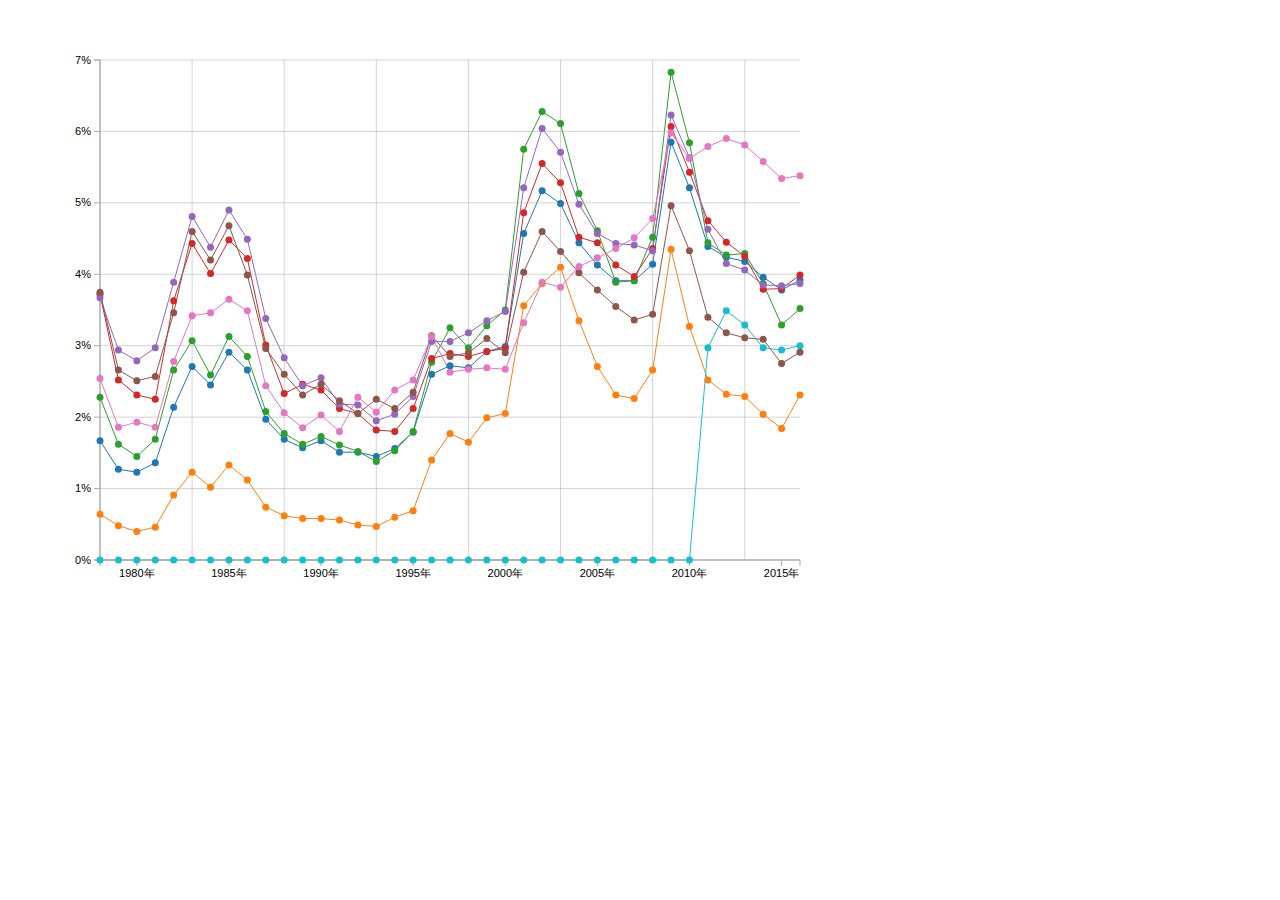
==== index.html @ a2c5353e "Complete line chart" ====
﻿<!DOCTYPE html>
<html>

<head>
    <meta charset="UTF-8">
    <link rel="stylesheet" type="text/css" href="notosans.css">
    <link rel="stylesheet" type="text/css" href="index.css">
    <link rel="stylesheet" href="https://maxcdn.bootstrapcdn.com/bootstrap/3.3.7/css/bootstrap.min.css" integrity="sha384-BVYiiSIFeK1dGmJRAkycuHAHRg32OmUcww7on3RYdg4Va+PmSTsz/K68vbdEjh4u" crossorigin="anonymous">
    <title>失業率按教育程度</title>
</head>

<body>

    <div class="chart1"></div>

    <script src="https://ajax.googleapis.com/ajax/libs/jquery/3.2.1/jquery.min.js"></script>
    <script type="text/javascript" src="d3.js"></script>
    <script type="text/javascript" src="index.js"></script>
    <script src="https://code.jquery.com/jquery-3.2.1.slim.min.js" integrity="sha384-KJ3o2DKtIkvYIK3UENzmM7KCkRr/rE9/Qpg6aAZGJwFDMVNA/GpGFF93hXpG5KkN" crossorigin="anonymous"></script>
    <script src="https://cdnjs.cloudflare.com/ajax/libs/popper.js/1.12.3/umd/popper.min.js" integrity="sha384-vFJXuSJphROIrBnz7yo7oB41mKfc8JzQZiCq4NCceLEaO4IHwicKwpJf9c9IpFgh" crossorigin="anonymous"></script>
    <script src="https://maxcdn.bootstrapcdn.com/bootstrap/3.3.7/js/bootstrap.min.js" integrity="sha384-Tc5IQib027qvyjSMfHjOMaLkfuWVxZxUPnCJA7l2mCWNIpG9mGCD8wGNIcPD7Txa" crossorigin="anonymous"></script>
</body>

</html>
---- notosans.css ----
/*
* Noto Sans TC (Chinese_traditional) http://www.google.com/fonts/earlyaccess
 */
@font-face {
  font-family: 'Noto Sans TC';
  font-style: normal;
  font-weight: 100;
  src: url(//fonts.gstatic.com/ea/notosanstc/v1/NotoSansTC-Thin.woff2) format('woff2'),
       url(//fonts.gstatic.com/ea/notosanstc/v1/NotoSansTC-Thin.woff) format('woff'),
       url(//fonts.gstatic.com/ea/notosanstc/v1/NotoSansTC-Thin.otf) format('opentype');
}
@font-face {
  font-family: 'Noto Sans TC';
  font-style: normal;
  font-weight: 300;
  src: url(//fonts.gstatic.com/ea/notosanstc/v1/NotoSansTC-Light.woff2) format('woff2'),
       url(//fonts.gstatic.com/ea/notosanstc/v1/NotoSansTC-Light.woff) format('woff'),
       url(//fonts.gstatic.com/ea/notosanstc/v1/NotoSansTC-Light.otf) format('opentype');
}
@font-face {
   font-family: 'Noto Sans TC';
   font-style: normal;
   font-weight: 400;
   src: url(//fonts.gstatic.com/ea/notosanstc/v1/NotoSansTC-Regular.woff2) format('woff2'),
        url(//fonts.gstatic.com/ea/notosanstc/v1/NotoSansTC-Regular.woff) format('woff'),
        url(//fonts.gstatic.com/ea/notosanstc/v1/NotoSansTC-Regular.otf) format('opentype');
 }
@font-face {
   font-family: 'Noto Sans TC';
   font-style: normal;
   font-weight: 500;
   src: url(//fonts.gstatic.com/ea/notosanstc/v1/NotoSansTC-Medium.woff2) format('woff2'),
        url(//fonts.gstatic.com/ea/notosanstc/v1/NotoSansTC-Medium.woff) format('woff'),
        url(//fonts.gstatic.com/ea/notosanstc/v1/NotoSansTC-Medium.otf) format('opentype');
 }
@font-face {
   font-family: 'Noto Sans TC';
   font-style: normal;
   font-weight: 700;
   src: url(//fonts.gstatic.com/ea/notosanstc/v1/NotoSansTC-Bold.woff2) format('woff2'),
        url(//fonts.gstatic.com/ea/notosanstc/v1/NotoSansTC-Bold.woff) format('woff'),
        url(//fonts.gstatic.com/ea/notosanstc/v1/NotoSansTC-Bold.otf) format('opentype');
 }
@font-face {
   font-family: 'Noto Sans TC';
   font-style: normal;
   font-weight: 900;
   src: url(//fonts.gstatic.com/ea/notosanstc/v1/NotoSansTC-Black.woff2) format('woff2'),
        url(//fonts.gstatic.com/ea/notosanstc/v1/NotoSansTC-Black.woff) format('woff'),
        url(//fonts.gstatic.com/ea/notosanstc/v1/NotoSansTC-Black.otf) format('opentype');
 }
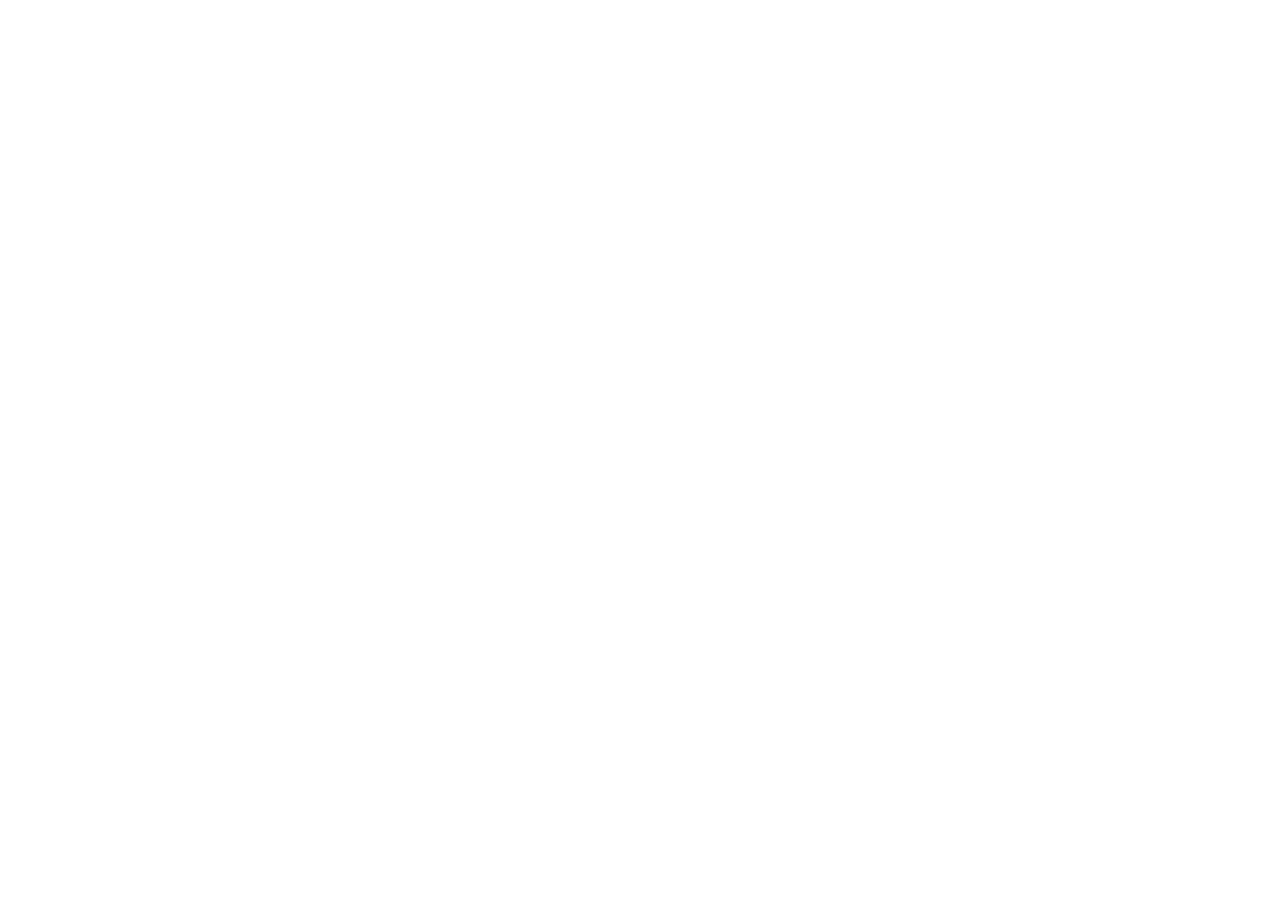
==== commit d39c1289: "Visualize data with grouped bar chart" ====
--- a/index.html
+++ b/index.html
@@ -1,24 +1,19 @@
-﻿<!DOCTYPE html>
-<html>
-
-<head>
-    <meta charset="UTF-8">
-    <link rel="stylesheet" type="text/css" href="notosans.css">
-    <link rel="stylesheet" type="text/css" href="index.css">
-    <link rel="stylesheet" href="https://maxcdn.bootstrapcdn.com/bootstrap/3.3.7/css/bootstrap.min.css" integrity="sha384-BVYiiSIFeK1dGmJRAkycuHAHRg32OmUcww7on3RYdg4Va+PmSTsz/K68vbdEjh4u" crossorigin="anonymous">
-    <title>失業率按教育程度</title>
-</head>
-
-<body>
-
-    <div class="chart1"></div>
-
-    <script src="https://ajax.googleapis.com/ajax/libs/jquery/3.2.1/jquery.min.js"></script>
-    <script type="text/javascript" src="d3.js"></script>
-    <script type="text/javascript" src="index.js"></script>
-    <script src="https://code.jquery.com/jquery-3.2.1.slim.min.js" integrity="sha384-KJ3o2DKtIkvYIK3UENzmM7KCkRr/rE9/Qpg6aAZGJwFDMVNA/GpGFF93hXpG5KkN" crossorigin="anonymous"></script>
-    <script src="https://cdnjs.cloudflare.com/ajax/libs/popper.js/1.12.3/umd/popper.min.js" integrity="sha384-vFJXuSJphROIrBnz7yo7oB41mKfc8JzQZiCq4NCceLEaO4IHwicKwpJf9c9IpFgh" crossorigin="anonymous"></script>
-    <script src="https://maxcdn.bootstrapcdn.com/bootstrap/3.3.7/js/bootstrap.min.js" integrity="sha384-Tc5IQib027qvyjSMfHjOMaLkfuWVxZxUPnCJA7l2mCWNIpG9mGCD8wGNIcPD7Txa" crossorigin="anonymous"></script>
-</body>
-
+﻿<!DOCTYPE html>
+<html>
+
+<head>
+    <meta charset="UTF-8">
+    <link rel="stylesheet" type="text/css" href="notosans.css">
+    <link rel="stylesheet" type="text/css" href="index.css">
+    <title>失業率按教育程度</title>
+</head>
+
+<body>
+    <svg width="1160" height="640"></svg>
+
+    <script type="text/javascript" src="https://d3js.org/d3.v4.min.js"></script>
+    <script type="text/javascript" src="d3-tip.js"></script>
+    <script type="text/javascript" src="barchart.js"></script>
+</body>
+
 </html>--- a/index.css
+++ b/index.css
@@ -0,0 +1,39 @@
+
+.d3-tip{
+    line-height: 1;
+    padding: 6px;
+    background: rgba(0, 0, 0, 0.8);
+    color: #fff;
+    border-radius: 4px;
+    font-size: 18px;
+}
+
+/* Creates a small triangle extender for the tooltip */
+  .d3-tip:after{
+    box-sizing: border-box;
+    display: inline;
+    font-size: 10px;
+    width: 100%;
+    line-height: 1;
+    color: rgba(0, 0, 0, 0.8);
+    content: "\25BC";
+    position: absolute;
+    text-align: center;
+}
+
+/* Style northward tooltips specifically */
+.d3-tip.n:after {
+    margin: -2px 0 0 0;
+    top: 100%;
+    left: 0;
+}
+.axis .domain {
+    display: none;
+}
+.bar {
+    opacity: 1;
+}
+  
+.bar:hover {
+    opacity: 0.8;
+}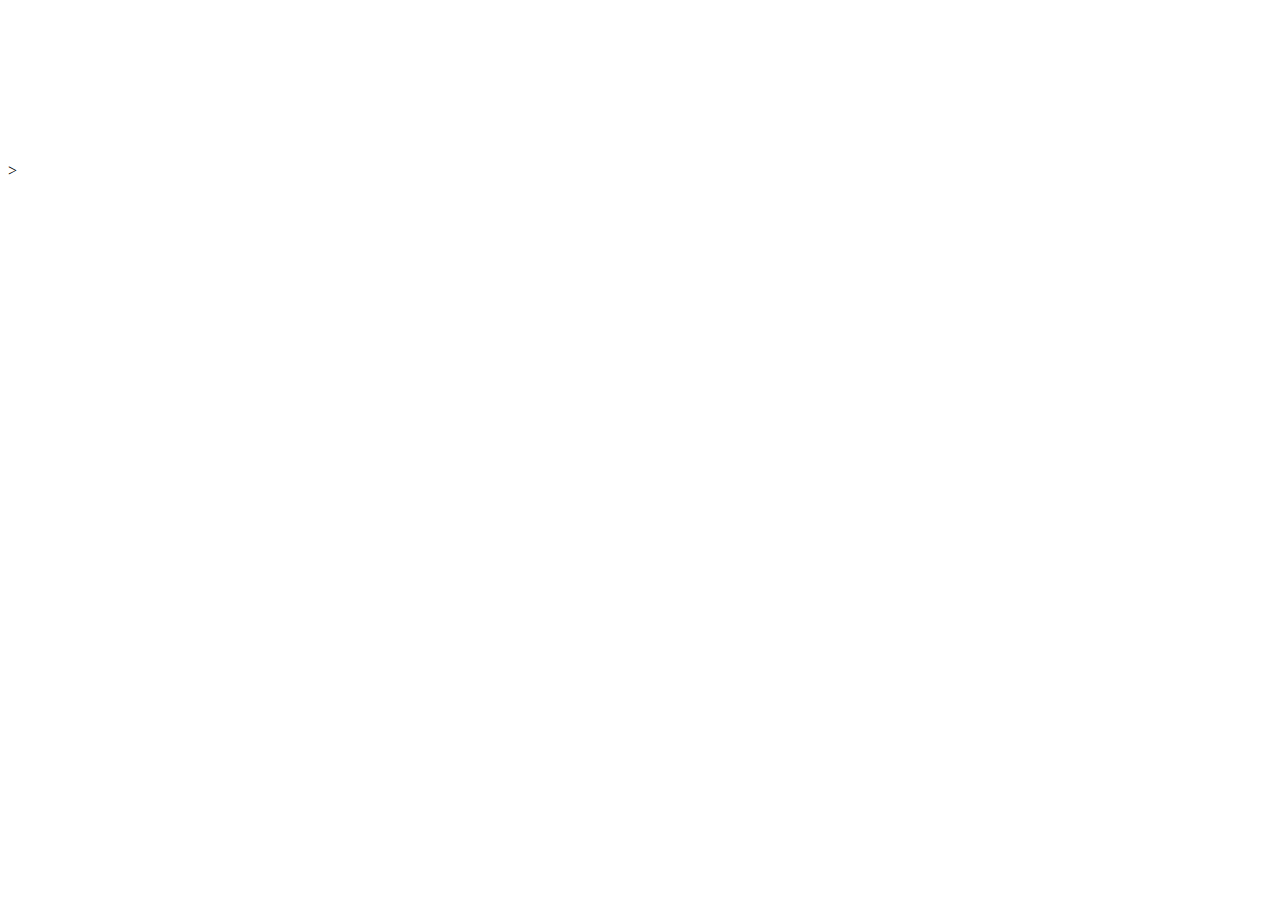
==== commit 853f70ef: "Add text label after the line." ====
--- a/index.html
+++ b/index.html
@@ -3,17 +3,25 @@
 
 <head>
     <meta charset="UTF-8">
+    <meta name="viewport" content="width=device-width, initial-scale=1, shrink-to-fit=no">
+    <link rel="stylesheet" href="https://maxcdn.bootstrapcdn.com/bootstrap/4.0.0-alpha.6/css/bootstrap.min.css" integrity="sha384-rwoIResjU2yc3z8GV/NPeZWAv56rSmLldC3R/AZzGRnGxQQKnKkoFVhFQhNUwEyJ" crossorigin="anonymous">
     <link rel="stylesheet" type="text/css" href="notosans.css">
     <link rel="stylesheet" type="text/css" href="index.css">
     <title>失業率按教育程度</title>
 </head>
 
 <body>
-    <svg width="1160" height="640"></svg>
+    <!-- <svg id="lineChartSvg" width="1160" height="640"></svg> -->
+    <div class="row">
+        <div class="col">
+            <svg id="lineChartSvg">
+            </svg>
+        </div>
+    </div>>
 
-    <script type="text/javascript" src="https://d3js.org/d3.v4.min.js"></script>
-    <script type="text/javascript" src="d3-tip.js"></script>
-    <script type="text/javascript" src="barchart.js"></script>
+    <script type="text/javascript" src="https://d3js.org/d3.v3.min.js"></script>
+    <!-- <script type="text/javascript" src="d3-tip.js"></script> -->
+    <script type="text/javascript" src="index.js"></script>
 </body>
 
 </html>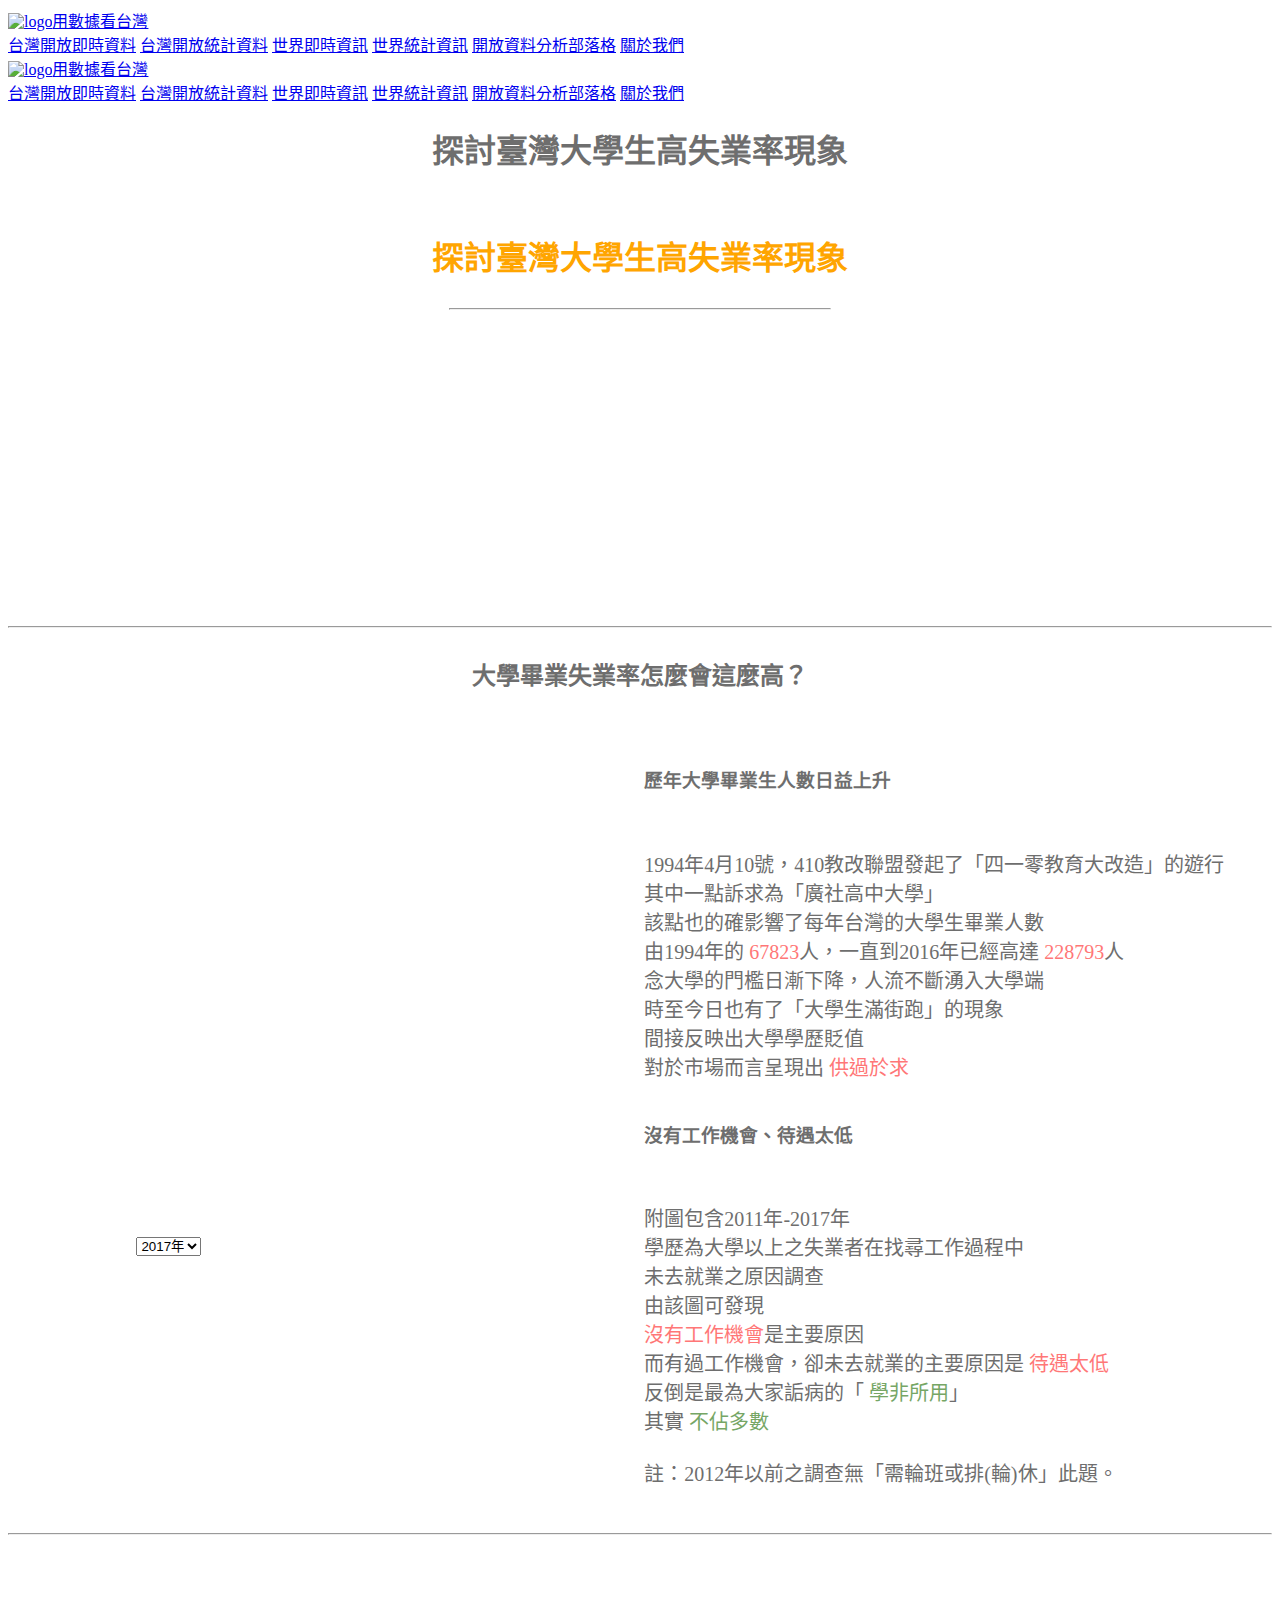
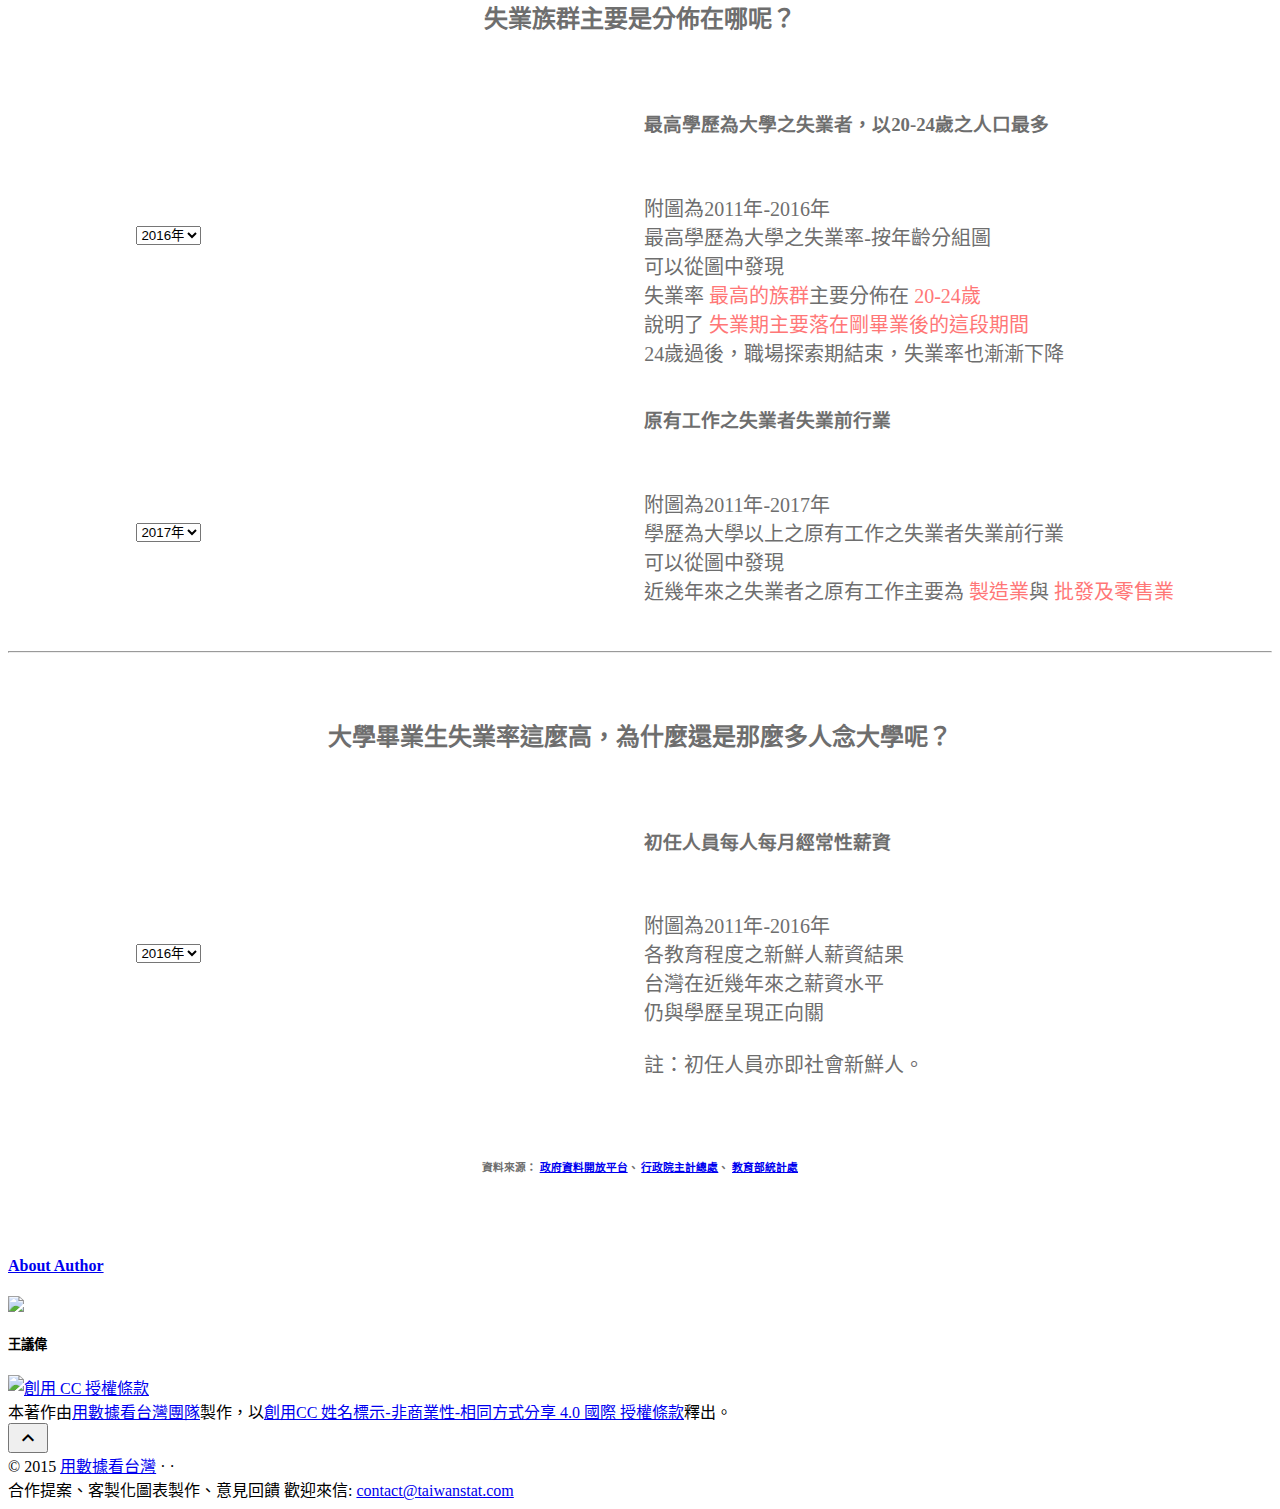
==== commit 831a241b: "Add RWD" ====
--- a/index.html
+++ b/index.html
@@ -1,27 +1,257 @@
-﻿<!DOCTYPE html>
-<html>
-
-<head>
-    <meta charset="UTF-8">
-    <meta name="viewport" content="width=device-width, initial-scale=1, shrink-to-fit=no">
-    <link rel="stylesheet" href="https://maxcdn.bootstrapcdn.com/bootstrap/4.0.0-alpha.6/css/bootstrap.min.css" integrity="sha384-rwoIResjU2yc3z8GV/NPeZWAv56rSmLldC3R/AZzGRnGxQQKnKkoFVhFQhNUwEyJ" crossorigin="anonymous">
-    <link rel="stylesheet" type="text/css" href="notosans.css">
-    <link rel="stylesheet" type="text/css" href="index.css">
-    <title>失業率按教育程度</title>
-</head>
-
-<body>
-    <!-- <svg id="lineChartSvg" width="1160" height="640"></svg> -->
-    <div class="row">
-        <div class="col">
-            <svg id="lineChartSvg">
-            </svg>
-        </div>
-    </div>>
-
-    <script type="text/javascript" src="https://d3js.org/d3.v3.min.js"></script>
-    <!-- <script type="text/javascript" src="d3-tip.js"></script> -->
-    <script type="text/javascript" src="index.js"></script>
-</body>
-
-</html>+<html xmlns="http://www.w3.org/1999/xhtml" lang="zh-TW"><head>
+  <title>用數據看台灣 - 探討臺灣大學生高失業率現象</title><meta http-equiv="Content-Type" content="text/html; charset=utf-8"><meta property="og:title" content="用數據看台灣 - 探討臺灣大學生高失業率現象"><meta property="og:site_name" content="用數據看台灣 - 探討臺灣大學生高失業率現象"><meta property="og:description" content="想知道大學畢業生高失業率背後的原因嗎?一起來看看吧!"><meta property="og:image" content="https://s3-ap-northeast-1.amazonaws.com/static.twstat.com/realtime/images/unemployed-rate.png"><meta property="og:image:type" content="image/png">  <meta name="author" content="王議偉">  <meta name="citation_authors" content="王議偉">  <meta name="description" content="想知道大學畢業生高失業率背後的原因嗎?一起來看看吧! Author: 王議偉"><meta name="keywords" content="數據、視覺化、台灣、圖表、資訊"><meta property="og:locale" content="zh_TW"><meta name="viewport" content="width=device-width, initial-scale=1.0"><link rel="icon" type="image/png" href="//s3-ap-northeast-1.amazonaws.com/static.twstat.com/favicon.ico"><link rel="shortcut icon" href="//s3-ap-northeast-1.amazonaws.com/static.twstat.com/favicon.ico" type="image/x-icon"><link rel="stylesheet" href="//s3-ap-northeast-1.amazonaws.com/static.twstat.com/css/style.min.css"><link rel="stylesheet" href="//storage.googleapis.com/code.getmdl.io/1.0.6/material.amber-orange.min.css"><link rel="stylesheet" href="//s3-ap-northeast-1.amazonaws.com/static.twstat.com/bower_components/semantic/dist/semantic.min.css"><link rel="stylesheet" href="//maxcdn.bootstrapcdn.com/font-awesome/4.4.0/css/font-awesome.min.css"><link rel="stylesheet" href="//fonts.googleapis.com/icon?family=Material+Icons"><script src="//storage.googleapis.com/code.getmdl.io/1.0.6/material.min.js" async=""></script>  <!-- my js & css -->
+  <link rel="stylesheet" type="text/css" href="css/notosans.css">
+  <link rel="stylesheet" type="text/css" href="css/d3-tip.css">
+  <link rel="stylesheet" type="text/css" href="css/index.css">
+</head>
+
+<body>
+  <div class="mdl-layout mdl-js-layout mdl-layout--fixed-header" id="layout-header"><header class="mdl-layout__header">  <div class="mdl-layout__header-row">  <span class="mdl-layout-title"><a href="https://www.taiwanstat.com/realtime/"><img src="https://s3-ap-northeast-1.amazonaws.com/static.twstat.com/realtime/images/assert/round-logo.png" class="round-logo" alt="logo">用數據看台灣</a></span>  <div class="mdl-layout-spacer"></div>  <nav class="mdl-navigation mdl-layout--large-screen-only">    <a class="mdl-navigation__link" href="https://www.taiwanstat.com/realtime/">台灣開放即時資料</a>    <a class="mdl-navigation__link" href="https://www.taiwanstat.com/statistics/">台灣開放統計資料</a>    <a class="mdl-navigation__link" href="https://www.taiwanstat.com/global/r/">世界即時資訊</a>    <a class="mdl-navigation__link" href="https://www.taiwanstat.com/global/l/">世界統計資訊</a>    <a class="mdl-navigation__link" href="https://taiwanstat.com/blog/opendata/">開放資料分析部落格</a>    <a class="mdl-navigation__link" href="http://taiwanstat-about-us.cannerapp.com/">關於我們</a>  </nav>  <div></div></div></header><div class="mdl-layout__drawer">  <span class="mdl-layout-title"><a href="https://www.taiwanstat.com/realtime/"><img src="https://s3-ap-northeast-1.amazonaws.com/static.twstat.com/realtime/images/assert/round-logo.png" class="round-logo" alt="logo">用數據看台灣</a></span>  <nav class="mdl-navigation">    <a class="mdl-navigation__link" href="https://www.taiwanstat.com/realtime/">台灣開放即時資料</a>    <a class="mdl-navigation__link" href="https://www.taiwanstat.com/statistics/">台灣開放統計資料</a>    <a class="mdl-navigation__link" href="https://www.taiwanstat.com/global/r/">世界即時資訊</a>    <a class="mdl-navigation__link" href="https://www.taiwanstat.com/global/l/">世界統計資訊</a>    <a class="mdl-navigation__link" href="https://taiwanstat.com/blog/opendata/">開放資料分析部落格</a>    <a class="mdl-navigation__link" href="http://taiwanstat-about-us.cannerapp.com/">關於我們</a>  </nav></div> <main class="mdl-layout__content" id="main-content"><div class="title__wrapper">  <h1 id="title">    探討臺灣大學生高失業率現象  </h1>  <div class="fb-plugin">    <div class="fb-like" data-href="http://long.taiwanstat.com/unemployed-rate" data-width="300px" data-layout="standard" data-action="like" data-show-faces="true" data-share="true"></div>  </div></div>
+  <!-- my charts -->
+  <div class="chart">
+    <!--  -->
+    <div class="flexbox-container">
+      <div class="flexbox-item">
+        <br>
+        <h1 style="color:orange">探討臺灣大學生高失業率現象</h1>
+      </div>
+    </div>
+    <hr width="30%">
+    <!--  -->
+    <div class="flexbox-container" id="infoSvg-container">
+      <div class="flexbox-item-row">
+        <svg id="infoSvg">
+        </svg>
+      </div>
+    </div>
+    <!--  -->
+    <div class="flexbox-container" id="unemployedSvg-container">
+      <div class="flexbox-item-row">
+        <svg id="unemployedSvg">
+        </svg>
+      </div>
+    </div>
+    <!--  -->
+    <hr>
+    <div class="flexbox-container">
+      <div class="flexbox-item-row">
+        <!-- <br> -->
+        <h2>大學畢業失業率怎麼會這麼高？</h2>
+        <br>
+        <br>
+      </div>
+    </div>
+    <div class="flexbox-container">
+      <div class="flexbox-item" id="collegeSvg-container">
+        <svg id="collegeSvg">
+        </svg>
+      </div>
+      <div class="flexbox-item">
+        <h3>
+          歷年大學畢業生人數日益上升
+        </h3>
+        <br>
+        <p>
+          1994年4月10號，410教改聯盟發起了「四一零教育大改造」的遊行
+          <br> 其中一點訴求為「廣社高中大學」
+          <br> 該點也的確影響了每年台灣的大學生畢業人數
+          <br> 由1994年的
+          <span style="color:#FF7777">67823</span>人，一直到2016年已經高達
+          <span style="color:#FF7777">228793</span>人
+          <br> 念大學的門檻日漸下降，人流不斷湧入大學端
+          <br> 時至今日也有了「大學生滿街跑」的現象
+          <br> 間接反映出大學學歷貶值
+          <br> 對於市場而言呈現出
+          <span style="color:#FF7777">供過於求</span>
+        </p>
+        <!-- <div>
+                <div style="width:160px;text-align:center">失業人口</div>
+                <div style="width:160px;border-top:1px solid #6E6E6E;text-align:center">失業人口+就業人口</div>
+            </div> -->
+      </div>
+    </div>
+    <!--  -->
+    <div class="flexbox-container">
+      <div class="flexbox-item" id="reasonSvg-container">
+        <select id="reason-select">
+          <option value="0">2017年</option>
+          <option value="1">2016年</option>
+          <option value="2">2015年</option>
+          <option value="3">2014年</option>
+          <option value="4">2013年</option>
+          <option value="5">2012年</option>
+          <option value="6">2011年</option>
+        </select>
+        <svg id="reasonSvg">
+        </svg>
+      </div>
+      <div class="flexbox-item">
+        <h3>
+          沒有工作機會、待遇太低
+        </h3>
+        <br>
+        <p>
+          附圖包含2011年-2017年
+          <br>學歷為大學以上之失業者在找尋工作過程中
+          <br> 未去就業之原因調查
+          <br> 由該圖可發現
+          <br>
+          <span style="color:#FF7777">沒有工作機會</span>是主要原因
+          <br> 而有過工作機會，卻未去就業的主要原因是
+          <span style="color:#FF7777">待遇太低</span>
+          <br> 反倒是最為大家詬病的「
+          <span style="color:#76A665">學非所用</span>」
+          <br> 其實
+          <span style="color:#76A665">不佔多數</span>
+          <br>
+          <br>註：2012年以前之調查無「需輪班或排(輪)休」此題。
+        </p>
+      </div>
+    </div>
+
+    <!--  -->
+    <br>
+    <hr>
+    <div class="flexbox-container">
+      <div class="flexbox-item-row">
+        <br>
+        <br>
+        <h2>失業族群主要是分佈在哪呢？</h2>
+        <br>
+        <br>
+      </div>
+    </div>
+
+    <!--  -->
+    <div class="flexbox-container">
+      <div class="flexbox-item" id="yearGroupSvg-container">
+        <select id="yearGroup-select">
+          <option value="0">2016年</option>
+          <option value="1">2015年</option>
+          <option value="2">2014年</option>
+          <option value="3">2013年</option>
+          <option value="4">2012年</option>
+          <option value="5">2011年</option>
+        </select>
+        <svg id="yearGroupSvg">
+        </svg>
+      </div>
+      <div class="flexbox-item">
+        <h3>
+          最高學歷為大學之失業者，以20-24歲之人口最多
+        </h3>
+        <br>
+        <p>
+          附圖為2011年-2016年
+          <br>最高學歷為大學之失業率-按年齡分組圖
+          <br>可以從圖中發現
+          <br>失業率
+          <span style="color:#FF7777">最高的族群</span>主要分佈在
+          <span style="color:#FF7777">20-24歲</span>
+          <br>說明了
+          <span style="color:#FF7777">失業期主要落在剛畢業後的這段期間</span>
+          <br>24歲過後，職場探索期結束，失業率也漸漸下降
+        </p>
+      </div>
+    </div>
+
+    <!--  -->
+    <div class="flexbox-container">
+      <div class="flexbox-item" id="prejobSvg-container">
+        <select id="prejob-select">
+          <option value="0">2017年</option>
+          <option value="1">2016年</option>
+          <option value="2">2015年</option>
+          <option value="3">2014年</option>
+          <option value="4">2013年</option>
+          <option value="5">2012年</option>
+          <option value="6">2011年</option>
+        </select>
+        <svg id="prejobSvg">
+        </svg>
+      </div>
+      <div class="flexbox-item">
+        <h3>
+          原有工作之失業者失業前行業
+        </h3>
+        <br>
+        <p>
+          附圖為2011年-2017年
+          <br>學歷為大學以上之原有工作之失業者失業前行業
+          <br>可以從圖中發現
+          <br>近幾年來之失業者之原有工作主要為
+          <span style="color:#FF7777">製造業</span>與
+          <span style="color:#FF7777">批發及零售業</span>
+        </p>
+      </div>
+    </div>
+    <!--  -->
+    <br>
+    <hr>
+    <div class="flexbox-container">
+      <div class="flexbox-item-row">
+        <br>
+        <br>
+        <h2>大學畢業生失業率這麼高，為什麼還是那麼多人念大學呢？</h2>
+        <br>
+        <br>
+      </div>
+    </div>
+
+    <!--  -->
+    <div class="flexbox-container">
+      <div class="flexbox-item" id="salarySvg-container">
+        <select id="salary-select">
+          <option value="0">2016年</option>
+          <option value="1">2015年</option>
+          <option value="2">2014年</option>
+          <option value="3">2013年</option>
+          <option value="4">2012年</option>
+          <option value="5">2011年</option>
+        </select>
+        <svg id="salarySvg">
+        </svg>
+      </div>
+      <div class="flexbox-item">
+        <h3>
+          初任人員每人每月經常性薪資
+        </h3>
+        <br>
+        <p>
+          附圖為2011年-2016年
+          <br> 各教育程度之新鮮人薪資結果
+          <br> 台灣在近幾年來之薪資水平
+          <br> 仍與學歷呈現正向關
+          <br>
+          <br>註：初任人員亦即社會新鮮人。
+        </p>
+      </div>
+    </div>
+
+    <!--  -->
+
+    <div class="flexbox-container">
+      <div class="flexbox-item">
+        <br>
+        <br>
+        <h6>資料來源：
+          <a href="https://data.gov.tw/dataset/32741">政府資料開放平台</a>、
+          <a href="https://www.dgbas.gov.tw/lp.asp?CtNode=4987&amp;CtUnit=1183&amp;BaseDSD=7&amp;mp=1">行政院主計總處</a>、
+          <a href="https://depart.moe.edu.tw/ed4500/cp.aspx?n=1b58e0b736635285&amp;s=d04c74553db60cad">教育部統計處</a>
+        </h6>
+        <br>
+        <br>
+      </div>
+    </div>
+  </div>
+   <div class="mdl-card author"><h4><a href="http://taiwanstat_members.cannerapp.com/">About Author</a></h4>  <div class="author-wrapper">    <img class="ui circular image" src="https://s3-ap-northeast-1.amazonaws.com/static.twstat.com/realtime/images/assert/background.png">    <div class="author-info"><h5>王議偉            </h5></div>  </div></div><div class="license__wrapper"><a rel="license" href="http://creativecommons.org/licenses/by-nc-sa/4.0/"><img alt="創用 CC 授權條款" style="border-width:0" src="https://i.creativecommons.org/l/by-nc-sa/4.0/88x31.png"></a><br>本著作由<a xmlns:cc="http://creativecommons.org/ns#" href="http://www.taiwanstat.com" property="cc:attributionName" rel="cc:attributionURL">用數據看台灣團隊</a>製作，以<a rel="license" href="http://creativecommons.org/licenses/by-nc-sa/4.0/">創用CC 姓名標示-非商業性-相同方式分享 4.0 國際 授權條款</a>釋出。</div></main></div><script src="//ajax.googleapis.com/ajax/libs/jquery/2.1.3/jquery.min.js"></script><script type="text/javascript" src="//cdnjs.cloudflare.com/ajax/libs/d3/3.5.9/d3.min.js"></script><script src="//s3-ap-northeast-1.amazonaws.com/static.twstat.com/bower_components/semantic/dist/semantic.min.js"></script><script>  (function(i,s,o,g,r,a,m){i['GoogleAnalyticsObject']=r;i[r]=i[r]||function(){    (i[r].q=i[r].q||[]).push(arguments)},i[r].l=1*new Date();a=s.createElement(o),    m=s.getElementsByTagName(o)[0];a.async=1;a.src=g;m.parentNode.insertBefore(a,m)    })(window,document,'script','//www.google-analytics.com/analytics.js','ga');    ga('create', 'UA-61023469-1', 'auto');    ga('send', 'pageview');  </script>   <div id="fb-root"></div>  <script>(function(d, s, id) {    var js, fjs = d.getElementsByTagName(s)[0];    if (d.getElementById(id)) return;    js = d.createElement(s); js.id = id;    js.src = "//connect.facebook.net/zh_TW/sdk.js#xfbml=1&version=v2.5";    fjs.parentNode.insertBefore(js, fjs);    }(document, 'script', 'facebook-jssdk'));</script>  <!-- my js & css -->
+  <div class="footer-mobile">  <button class="scrollup mdl-button mdl-js-button mdl-button--fab mdl-js-ripple-effect mdl-button--colored mdl-shadow--2dp" id="set">    <i class="material-icons">keyboard_arrow_up</i>  </button></div><footer class="mdl-mini-footer">  <div class="mdl-mini-footer__left-section">© 2015 <a href="http://taiwanstat-about-us.cannerapp.com">用數據看台灣</a>   <!--<a href="http://netdb.csie.ncku.edu.tw">NCKU-NetDB</a>-->        · <a href="https://www.facebook.com/taiwanstat/?fref=ts"><i class="facebook square icon"></i></a>    · <a href="https://github.com/TaiwanStat"><i class="github square icon"></i></a>  </div>  <div class="mdl-mini-footer__right-section">    <span class="footer_msg">合作提案、客製化圖表製作、意見回饋  </span>    歡迎來信: <a href="mailto:contact@taiwanstat.com">contact@taiwanstat.com</a>  </div>  </footer> <script src="//s3-ap-northeast-1.amazonaws.com/static.twstat.com/js/main.min.js"></script>  <script type="text/javascript" src="javascript/d3-tip.js"></script>
+  <script type="text/javascript" src="javascript/linechart1.js"></script>
+  <script type="text/javascript" src="javascript/linechart2.js"></script>
+  <script type="text/javascript" src="javascript/barchart.js"></script>
+  <script type="text/javascript" src="javascript/barchart2.js"></script>
+  <script type="text/javascript" src="javascript/barchart3.js"></script>
+  <script type="text/javascript" src="javascript/barchart4.js"></script>
+
+
+</body></html>--- a/css/index.css
+++ b/css/index.css
@@ -0,0 +1,70 @@
+body {
+    /* background-color: #f7f7f7; */
+}
+
+#unemployedSvg {
+    background-color: #fff;
+}
+
+h1,
+h2,
+h6 {
+    color: #6E6E6E;
+    text-align: center;
+}
+
+h3 {
+    text-align: left;
+    color: #6E6E6E;
+    /* border-left: 4px solid orange; */
+}
+
+p {
+    color: #6E6E6E;
+    font-size: 20px;
+    font-family: 'Noto Sans TC';
+}
+
+.flexbox-container {
+    display: flex;
+    flex-wrap: wrap;
+    justify-content: space-evenly;
+}
+
+.flexbox-item {
+    /* border: 2px solid black; */
+    text-align: left;
+    flex-basis: 49%;
+    min-width:300px
+}
+
+.flexbox-item-row{
+    flex-basis: 100%;
+}
+
+
+
+input[type="checkbox"]{
+    width: 20px;
+    height: 20px;
+    cursor: pointer;
+    vertical-align:middle;
+    /* -webkit-appearance: none;
+    appearance: none; */
+}
+
+#reason-select {
+    margin-left: 120px;
+}
+
+#salary-select {
+    margin-left: 120px;
+}
+
+#yearGroup-select {
+    margin-left: 120px;
+}
+
+#prejob-select {
+    margin-left: 120px;
+}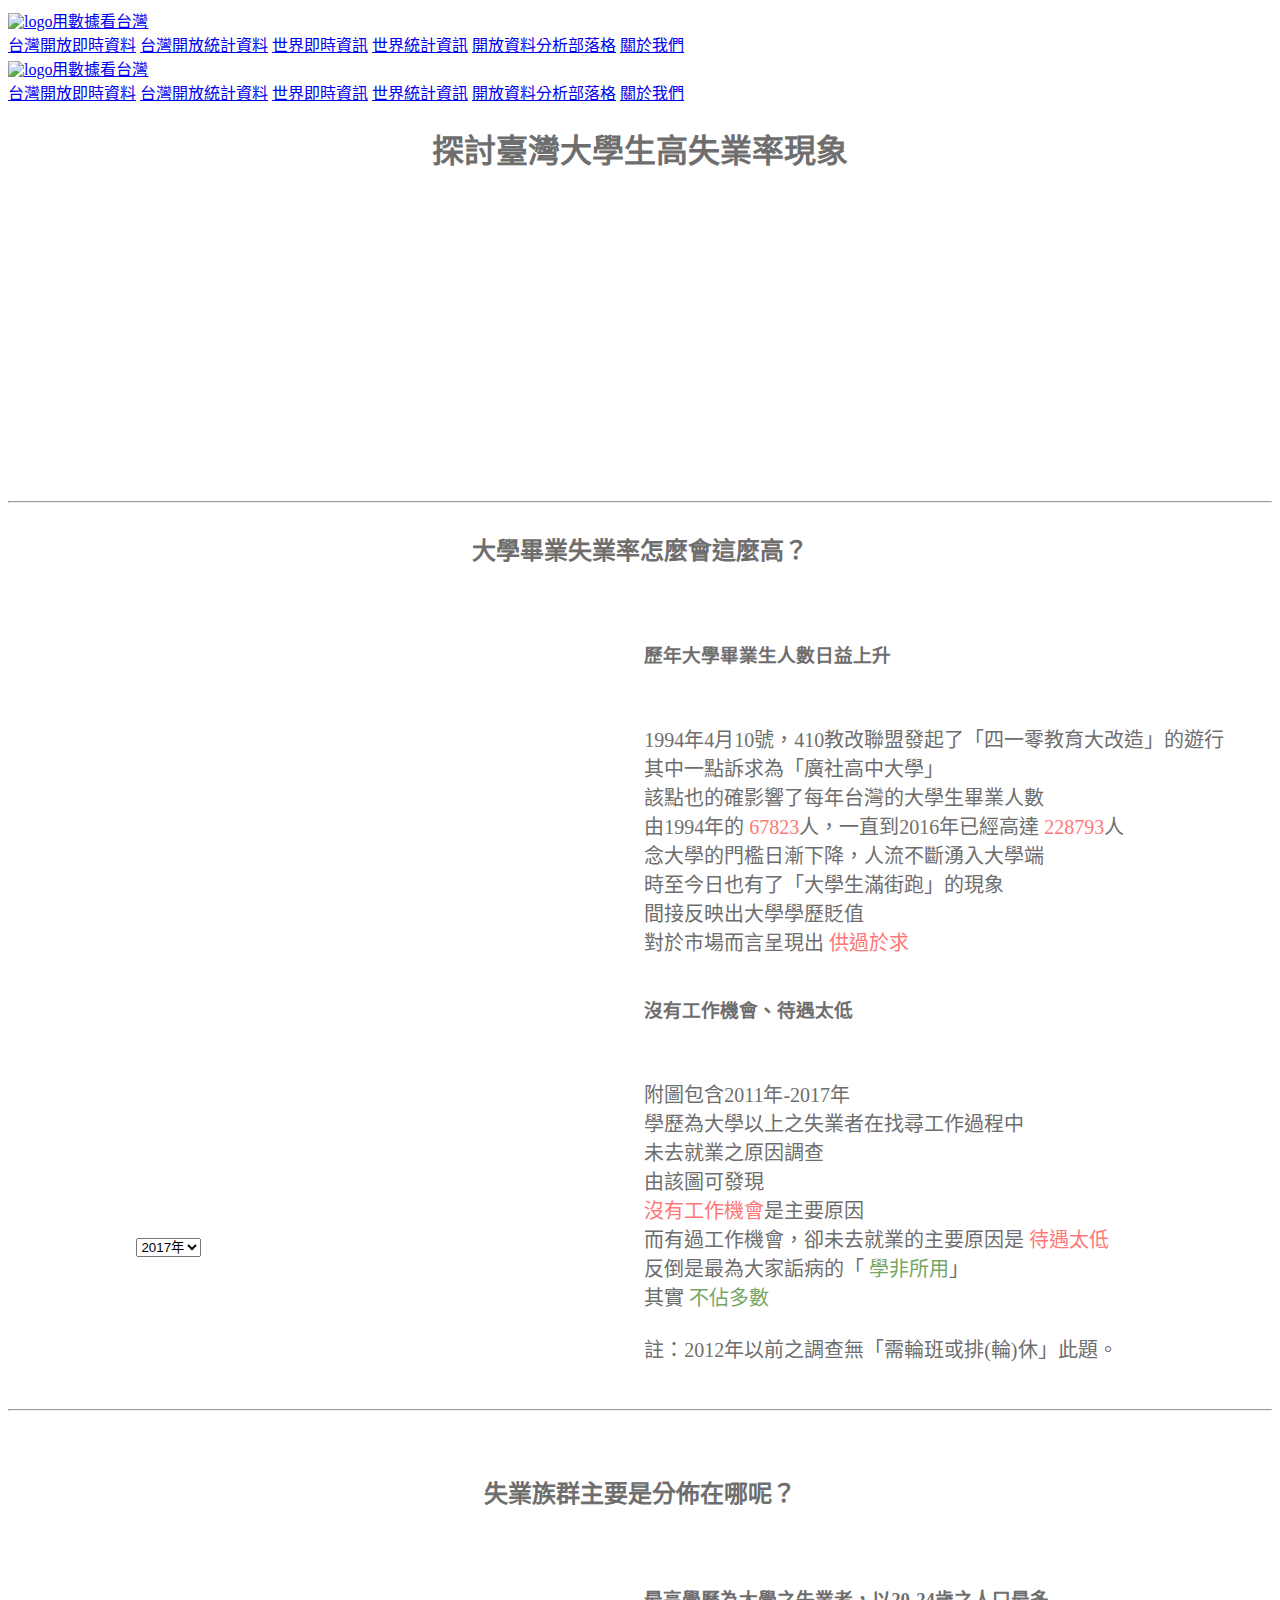
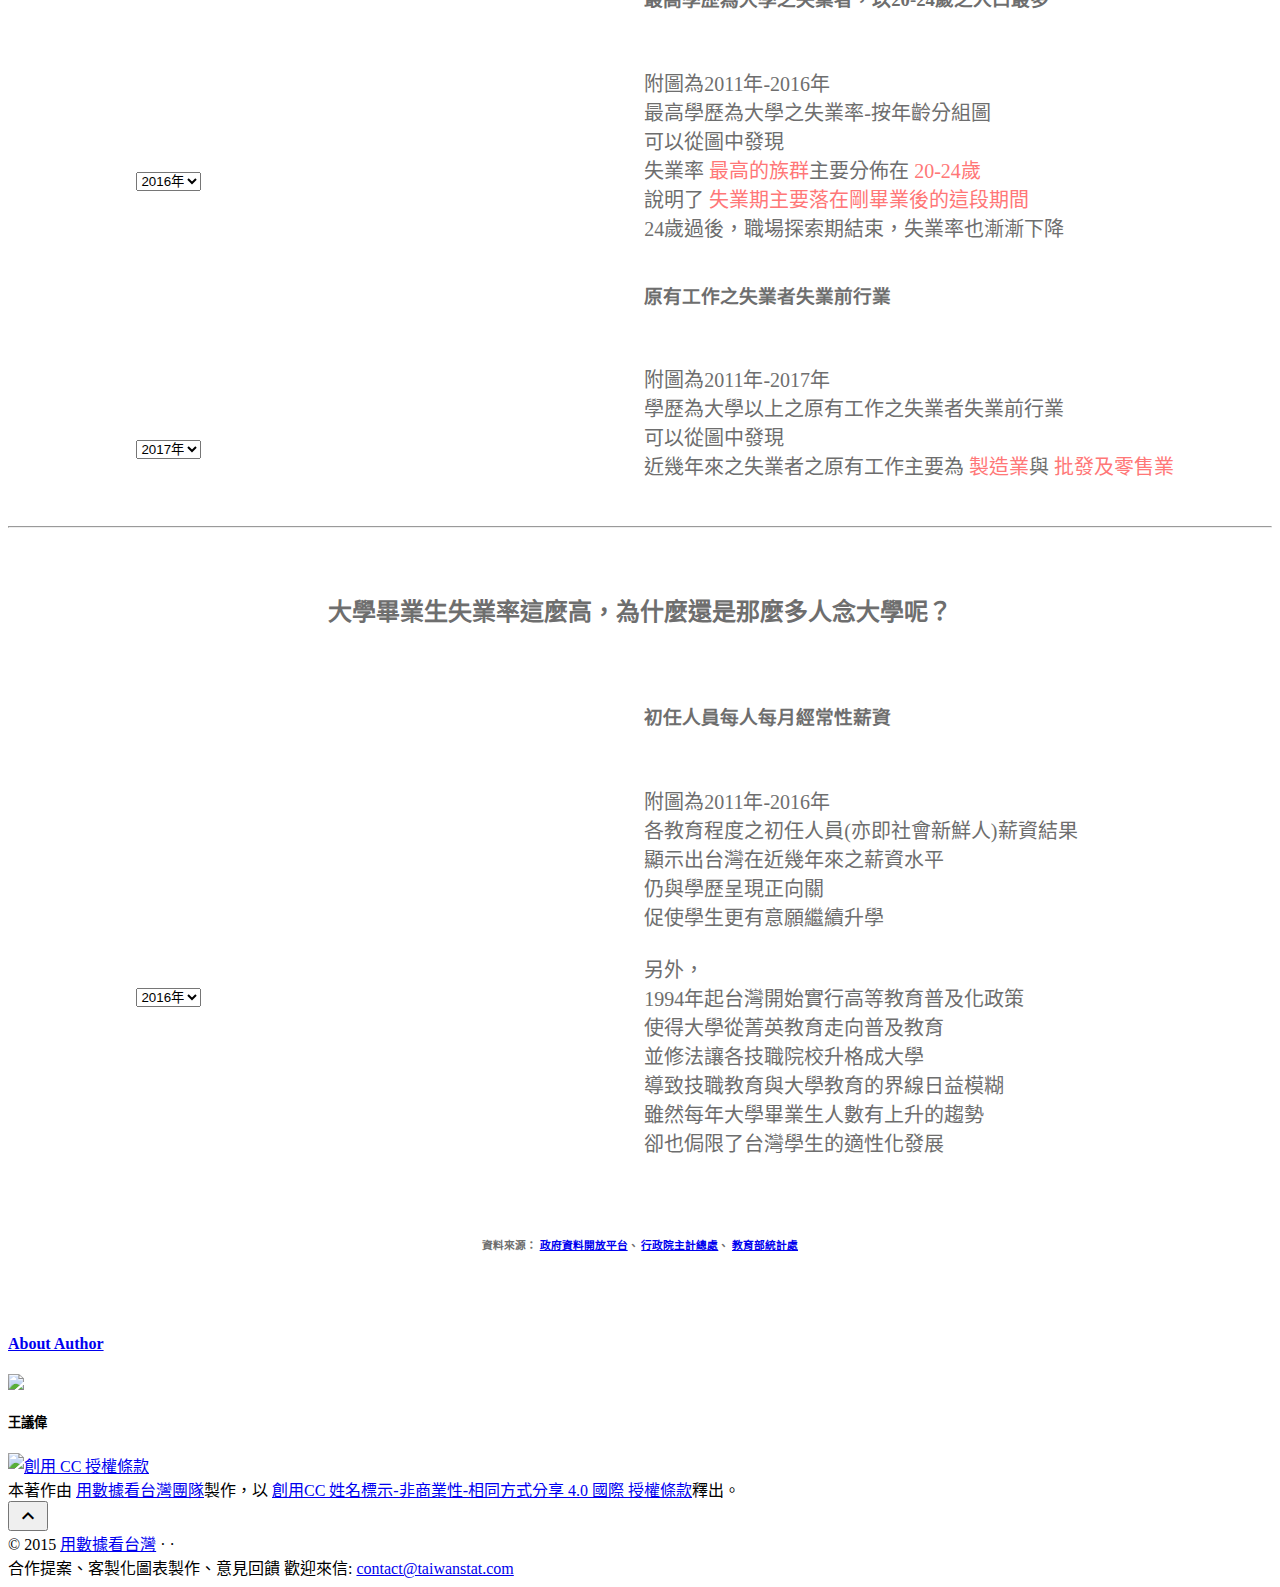
==== commit ed828d96: "Make the texts on the right side more responsive" ====
--- a/index.html
+++ b/index.html
@@ -1,257 +1,398 @@
-<html xmlns="http://www.w3.org/1999/xhtml" lang="zh-TW"><head>
-  <title>用數據看台灣 - 探討臺灣大學生高失業率現象</title><meta http-equiv="Content-Type" content="text/html; charset=utf-8"><meta property="og:title" content="用數據看台灣 - 探討臺灣大學生高失業率現象"><meta property="og:site_name" content="用數據看台灣 - 探討臺灣大學生高失業率現象"><meta property="og:description" content="想知道大學畢業生高失業率背後的原因嗎?一起來看看吧!"><meta property="og:image" content="https://s3-ap-northeast-1.amazonaws.com/static.twstat.com/realtime/images/unemployed-rate.png"><meta property="og:image:type" content="image/png">  <meta name="author" content="王議偉">  <meta name="citation_authors" content="王議偉">  <meta name="description" content="想知道大學畢業生高失業率背後的原因嗎?一起來看看吧! Author: 王議偉"><meta name="keywords" content="數據、視覺化、台灣、圖表、資訊"><meta property="og:locale" content="zh_TW"><meta name="viewport" content="width=device-width, initial-scale=1.0"><link rel="icon" type="image/png" href="//s3-ap-northeast-1.amazonaws.com/static.twstat.com/favicon.ico"><link rel="shortcut icon" href="//s3-ap-northeast-1.amazonaws.com/static.twstat.com/favicon.ico" type="image/x-icon"><link rel="stylesheet" href="//s3-ap-northeast-1.amazonaws.com/static.twstat.com/css/style.min.css"><link rel="stylesheet" href="//storage.googleapis.com/code.getmdl.io/1.0.6/material.amber-orange.min.css"><link rel="stylesheet" href="//s3-ap-northeast-1.amazonaws.com/static.twstat.com/bower_components/semantic/dist/semantic.min.css"><link rel="stylesheet" href="//maxcdn.bootstrapcdn.com/font-awesome/4.4.0/css/font-awesome.min.css"><link rel="stylesheet" href="//fonts.googleapis.com/icon?family=Material+Icons"><script src="//storage.googleapis.com/code.getmdl.io/1.0.6/material.min.js" async=""></script>  <!-- my js & css -->
+<html xmlns="http://www.w3.org/1999/xhtml" lang="zh-TW">
+
+<head>
+  <title>用數據看台灣 - 探討臺灣大學生高失業率現象</title>
+  <meta http-equiv="Content-Type" content="text/html; charset=utf-8">
+  <meta property="og:title" content="用數據看台灣 - 探討臺灣大學生高失業率現象">
+  <meta property="og:site_name" content="用數據看台灣 - 探討臺灣大學生高失業率現象">
+  <meta property="og:description" content="想知道大學畢業生高失業率背後的原因嗎?一起來看看吧!">
+  <meta property="og:image" content="https://s3-ap-northeast-1.amazonaws.com/static.twstat.com/realtime/images/unemployed-rate.png">
+  <meta property="og:image:type" content="image/png">
+  <meta name="author" content="王議偉">
+  <meta name="citation_authors" content="王議偉">
+  <meta name="description" content="想知道大學畢業生高失業率背後的原因嗎?一起來看看吧! Author: 王議偉">
+  <meta name="keywords" content="數據、視覺化、台灣、圖表、資訊">
+  <meta property="og:locale" content="zh_TW">
+  <meta name="viewport" content="width=device-width, initial-scale=1.0">
+  <link rel="icon" type="image/png" href="//s3-ap-northeast-1.amazonaws.com/static.twstat.com/favicon.ico">
+  <link rel="shortcut icon" href="//s3-ap-northeast-1.amazonaws.com/static.twstat.com/favicon.ico" type="image/x-icon">
+  <link rel="stylesheet" href="//s3-ap-northeast-1.amazonaws.com/static.twstat.com/css/style.min.css">
+  <link rel="stylesheet" href="//storage.googleapis.com/code.getmdl.io/1.0.6/material.amber-orange.min.css">
+  <link rel="stylesheet" href="//s3-ap-northeast-1.amazonaws.com/static.twstat.com/bower_components/semantic/dist/semantic.min.css">
+  <link rel="stylesheet" href="//maxcdn.bootstrapcdn.com/font-awesome/4.4.0/css/font-awesome.min.css">
+  <link rel="stylesheet" href="//fonts.googleapis.com/icon?family=Material+Icons">
+  <script src="//storage.googleapis.com/code.getmdl.io/1.0.6/material.min.js" async=""></script>
+  <!-- my js & css -->
   <link rel="stylesheet" type="text/css" href="css/notosans.css">
   <link rel="stylesheet" type="text/css" href="css/d3-tip.css">
   <link rel="stylesheet" type="text/css" href="css/index.css">
 </head>
 
 <body>
-  <div class="mdl-layout mdl-js-layout mdl-layout--fixed-header" id="layout-header"><header class="mdl-layout__header">  <div class="mdl-layout__header-row">  <span class="mdl-layout-title"><a href="https://www.taiwanstat.com/realtime/"><img src="https://s3-ap-northeast-1.amazonaws.com/static.twstat.com/realtime/images/assert/round-logo.png" class="round-logo" alt="logo">用數據看台灣</a></span>  <div class="mdl-layout-spacer"></div>  <nav class="mdl-navigation mdl-layout--large-screen-only">    <a class="mdl-navigation__link" href="https://www.taiwanstat.com/realtime/">台灣開放即時資料</a>    <a class="mdl-navigation__link" href="https://www.taiwanstat.com/statistics/">台灣開放統計資料</a>    <a class="mdl-navigation__link" href="https://www.taiwanstat.com/global/r/">世界即時資訊</a>    <a class="mdl-navigation__link" href="https://www.taiwanstat.com/global/l/">世界統計資訊</a>    <a class="mdl-navigation__link" href="https://taiwanstat.com/blog/opendata/">開放資料分析部落格</a>    <a class="mdl-navigation__link" href="http://taiwanstat-about-us.cannerapp.com/">關於我們</a>  </nav>  <div></div></div></header><div class="mdl-layout__drawer">  <span class="mdl-layout-title"><a href="https://www.taiwanstat.com/realtime/"><img src="https://s3-ap-northeast-1.amazonaws.com/static.twstat.com/realtime/images/assert/round-logo.png" class="round-logo" alt="logo">用數據看台灣</a></span>  <nav class="mdl-navigation">    <a class="mdl-navigation__link" href="https://www.taiwanstat.com/realtime/">台灣開放即時資料</a>    <a class="mdl-navigation__link" href="https://www.taiwanstat.com/statistics/">台灣開放統計資料</a>    <a class="mdl-navigation__link" href="https://www.taiwanstat.com/global/r/">世界即時資訊</a>    <a class="mdl-navigation__link" href="https://www.taiwanstat.com/global/l/">世界統計資訊</a>    <a class="mdl-navigation__link" href="https://taiwanstat.com/blog/opendata/">開放資料分析部落格</a>    <a class="mdl-navigation__link" href="http://taiwanstat-about-us.cannerapp.com/">關於我們</a>  </nav></div> <main class="mdl-layout__content" id="main-content"><div class="title__wrapper">  <h1 id="title">    探討臺灣大學生高失業率現象  </h1>  <div class="fb-plugin">    <div class="fb-like" data-href="http://long.taiwanstat.com/unemployed-rate" data-width="300px" data-layout="standard" data-action="like" data-show-faces="true" data-share="true"></div>  </div></div>
-  <!-- my charts -->
-  <div class="chart">
-    <!--  -->
-    <div class="flexbox-container">
-      <div class="flexbox-item">
-        <br>
-        <h1 style="color:orange">探討臺灣大學生高失業率現象</h1>
+  <div class="mdl-layout mdl-js-layout mdl-layout--fixed-header" id="layout-header">
+    <header class="mdl-layout__header">
+      <div class="mdl-layout__header-row">
+        <span class="mdl-layout-title">
+          <a href="https://www.taiwanstat.com/realtime/">
+            <img src="https://s3-ap-northeast-1.amazonaws.com/static.twstat.com/realtime/images/assert/round-logo.png" class="round-logo"
+              alt="logo">用數據看台灣</a>
+        </span>
+        <div class="mdl-layout-spacer"></div>
+        <nav class="mdl-navigation mdl-layout--large-screen-only">
+          <a class="mdl-navigation__link" href="https://www.taiwanstat.com/realtime/">台灣開放即時資料</a>
+          <a class="mdl-navigation__link" href="https://www.taiwanstat.com/statistics/">台灣開放統計資料</a>
+          <a class="mdl-navigation__link" href="https://www.taiwanstat.com/global/r/">世界即時資訊</a>
+          <a class="mdl-navigation__link" href="https://www.taiwanstat.com/global/l/">世界統計資訊</a>
+          <a class="mdl-navigation__link" href="https://taiwanstat.com/blog/opendata/">開放資料分析部落格</a>
+          <a class="mdl-navigation__link" href="http://taiwanstat-about-us.cannerapp.com/">關於我們</a>
+        </nav>
+        <div></div>
       </div>
+    </header>
+    <div class="mdl-layout__drawer">
+      <span class="mdl-layout-title">
+        <a href="https://www.taiwanstat.com/realtime/">
+          <img src="https://s3-ap-northeast-1.amazonaws.com/static.twstat.com/realtime/images/assert/round-logo.png" class="round-logo"
+            alt="logo">用數據看台灣</a>
+      </span>
+      <nav class="mdl-navigation">
+        <a class="mdl-navigation__link" href="https://www.taiwanstat.com/realtime/">台灣開放即時資料</a>
+        <a class="mdl-navigation__link" href="https://www.taiwanstat.com/statistics/">台灣開放統計資料</a>
+        <a class="mdl-navigation__link" href="https://www.taiwanstat.com/global/r/">世界即時資訊</a>
+        <a class="mdl-navigation__link" href="https://www.taiwanstat.com/global/l/">世界統計資訊</a>
+        <a class="mdl-navigation__link" href="https://taiwanstat.com/blog/opendata/">開放資料分析部落格</a>
+        <a class="mdl-navigation__link" href="http://taiwanstat-about-us.cannerapp.com/">關於我們</a>
+      </nav>
     </div>
-    <hr width="30%">
-    <!--  -->
-    <div class="flexbox-container" id="infoSvg-container">
-      <div class="flexbox-item-row">
-        <svg id="infoSvg">
-        </svg>
+    <main class="mdl-layout__content" id="main-content">
+      <div class="title__wrapper">
+        <h1 id="title"> 探討臺灣大學生高失業率現象 </h1>
+        <div class="fb-plugin">
+          <div class="fb-like" data-href="http://long.taiwanstat.com/unemployed-rate" data-width="300px" data-layout="standard" data-action="like"
+            data-show-faces="true" data-share="true"></div>
+        </div>
       </div>
-    </div>
-    <!--  -->
-    <div class="flexbox-container" id="unemployedSvg-container">
-      <div class="flexbox-item-row">
-        <svg id="unemployedSvg">
-        </svg>
-      </div>
-    </div>
-    <!--  -->
-    <hr>
-    <div class="flexbox-container">
-      <div class="flexbox-item-row">
-        <!-- <br> -->
-        <h2>大學畢業失業率怎麼會這麼高？</h2>
-        <br>
-        <br>
-      </div>
-    </div>
-    <div class="flexbox-container">
-      <div class="flexbox-item" id="collegeSvg-container">
-        <svg id="collegeSvg">
-        </svg>
-      </div>
-      <div class="flexbox-item">
-        <h3>
-          歷年大學畢業生人數日益上升
-        </h3>
-        <br>
-        <p>
-          1994年4月10號，410教改聯盟發起了「四一零教育大改造」的遊行
-          <br> 其中一點訴求為「廣社高中大學」
-          <br> 該點也的確影響了每年台灣的大學生畢業人數
-          <br> 由1994年的
-          <span style="color:#FF7777">67823</span>人，一直到2016年已經高達
-          <span style="color:#FF7777">228793</span>人
-          <br> 念大學的門檻日漸下降，人流不斷湧入大學端
-          <br> 時至今日也有了「大學生滿街跑」的現象
-          <br> 間接反映出大學學歷貶值
-          <br> 對於市場而言呈現出
-          <span style="color:#FF7777">供過於求</span>
-        </p>
-        <!-- <div>
+      <!-- my charts -->
+      <div class="chart">
+        <div class="flexbox-container" id="infoSvg-container">
+          <div class="flexbox-item-row">
+            <svg id="infoSvg">
+            </svg>
+          </div>
+        </div>
+        <!--  -->
+        <div class="flexbox-container" id="unemployedSvg-container">
+          <div class="flexbox-item-row">
+            <svg id="unemployedSvg">
+            </svg>
+          </div>
+        </div>
+        <!--  -->
+        <hr>
+        <div class="flexbox-container">
+          <div class="flexbox-item-row">
+            <!-- <br> -->
+            <h2>大學畢業失業率怎麼會這麼高？</h2>
+            <br>
+            <br>
+          </div>
+        </div>
+        <div class="flexbox-container">
+          <div class="flexbox-item" id="collegeSvg-container">
+            <svg id="collegeSvg">
+            </svg>
+          </div>
+          <div class="flexbox-item centered">
+              <h3>
+                歷年大學畢業生人數日益上升
+              </h3>
+              <br>
+            <div>
+              <p>
+                1994年4月10號，410教改聯盟發起了「四一零教育大改造」的遊行
+                <br> 其中一點訴求為「廣社高中大學」
+                <br> 該點也的確影響了每年台灣的大學生畢業人數
+                <br> 由1994年的
+                <span style="color:#FF7777">67823</span>人，一直到2016年已經高達
+                <span style="color:#FF7777">228793</span>人
+                <br> 念大學的門檻日漸下降，人流不斷湧入大學端
+                <br> 時至今日也有了「大學生滿街跑」的現象
+                <br> 間接反映出大學學歷貶值
+                <br> 對於市場而言呈現出
+                <span style="color:#FF7777">供過於求</span>
+              </p>
+            </div>
+
+            <!-- <div>
                 <div style="width:160px;text-align:center">失業人口</div>
                 <div style="width:160px;border-top:1px solid #6E6E6E;text-align:center">失業人口+就業人口</div>
             </div> -->
+          </div>
+        </div>
+        <!--  -->
+        <div class="flexbox-container">
+          <div class="flexbox-item" id="reasonSvg-container">
+            <select id="reason-select">
+              <option value="0">2017年</option>
+              <option value="1">2016年</option>
+              <option value="2">2015年</option>
+              <option value="3">2014年</option>
+              <option value="4">2013年</option>
+              <option value="5">2012年</option>
+              <option value="6">2011年</option>
+            </select>
+            <svg id="reasonSvg">
+            </svg>
+          </div>
+          <div class="flexbox-item  centered">
+            <h3>
+              沒有工作機會、待遇太低
+            </h3>
+            <br>
+            <p>
+              附圖包含2011年-2017年
+              <br>學歷為大學以上之失業者在找尋工作過程中
+              <br> 未去就業之原因調查
+              <br> 由該圖可發現
+              <br>
+              <span style="color:#FF7777">沒有工作機會</span>是主要原因
+              <br> 而有過工作機會，卻未去就業的主要原因是
+              <span style="color:#FF7777">待遇太低</span>
+              <br> 反倒是最為大家詬病的「
+              <span style="color:#76A665">學非所用</span>」
+              <br> 其實
+              <span style="color:#76A665">不佔多數</span>
+              <br>
+              <br>註：2012年以前之調查無「需輪班或排(輪)休」此題。
+            </p>
+          </div>
+        </div>
+
+        <!--  -->
+        <br>
+        <hr>
+        <div class="flexbox-container">
+          <div class="flexbox-item-row">
+            <br>
+            <br>
+            <h2>失業族群主要是分佈在哪呢？</h2>
+            <br>
+            <br>
+          </div>
+        </div>
+
+        <!--  -->
+        <div class="flexbox-container">
+          <div class="flexbox-item" id="yearGroupSvg-container">
+            <select id="yearGroup-select">
+              <option value="0">2016年</option>
+              <option value="1">2015年</option>
+              <option value="2">2014年</option>
+              <option value="3">2013年</option>
+              <option value="4">2012年</option>
+              <option value="5">2011年</option>
+            </select>
+            <svg id="yearGroupSvg">
+            </svg>
+          </div>
+          <div class="flexbox-item  centered">
+            <h3>
+              最高學歷為大學之失業者，以20-24歲之人口最多
+            </h3>
+            <br>
+            <p>
+              附圖為2011年-2016年
+              <br>最高學歷為大學之失業率-按年齡分組圖
+              <br>可以從圖中發現
+              <br>失業率
+              <span style="color:#FF7777">最高的族群</span>主要分佈在
+              <span style="color:#FF7777">20-24歲</span>
+              <br>說明了
+              <span style="color:#FF7777">失業期主要落在剛畢業後的這段期間</span>
+              <br>24歲過後，職場探索期結束，失業率也漸漸下降
+            </p>
+          </div>
+        </div>
+
+        <!--  -->
+        <div class="flexbox-container">
+          <div class="flexbox-item" id="prejobSvg-container">
+            <select id="prejob-select">
+              <option value="0">2017年</option>
+              <option value="1">2016年</option>
+              <option value="2">2015年</option>
+              <option value="3">2014年</option>
+              <option value="4">2013年</option>
+              <option value="5">2012年</option>
+              <option value="6">2011年</option>
+            </select>
+            <svg id="prejobSvg">
+            </svg>
+          </div>
+          <div class="flexbox-item  centered">
+            <h3>
+              原有工作之失業者失業前行業
+            </h3>
+            <br>
+            <p>
+              附圖為2011年-2017年
+              <br>學歷為大學以上之原有工作之失業者失業前行業
+              <br>可以從圖中發現
+              <br>近幾年來之失業者之原有工作主要為
+              <span style="color:#FF7777">製造業</span>與
+              <span style="color:#FF7777">批發及零售業</span>
+            </p>
+          </div>
+        </div>
+        <!--  -->
+        <br>
+        <hr>
+        <div class="flexbox-container">
+          <div class="flexbox-item-row">
+            <br>
+            <br>
+            <h2>大學畢業生失業率這麼高，為什麼還是那麼多人念大學呢？</h2>
+            <br>
+            <br>
+          </div>
+        </div>
+
+        <!--  -->
+        <div class="flexbox-container">
+          <div class="flexbox-item" id="salarySvg-container">
+            <select id="salary-select">
+              <option value="0">2016年</option>
+              <option value="1">2015年</option>
+              <option value="2">2014年</option>
+              <option value="3">2013年</option>
+              <option value="4">2012年</option>
+              <option value="5">2011年</option>
+            </select>
+            <svg id="salarySvg">
+            </svg>
+          </div>
+          <div class="flexbox-item centered">
+            <h3>
+              初任人員每人每月經常性薪資
+            </h3>
+            <br>
+            <p>
+              附圖為2011年-2016年
+              <br> 各教育程度之初任人員(亦即社會新鮮人)薪資結果
+              <br> 顯示出台灣在近幾年來之薪資水平
+              <br> 仍與學歷呈現正向關
+              <br> 促使學生更有意願繼續升學
+              <br>
+              <br> 另外，
+              <br> 1994年起台灣開始實行高等教育普及化政策
+              <br> 使得大學從菁英教育走向普及教育
+              <br> 並修法讓各技職院校升格成大學
+              <br> 導致技職教育與大學教育的界線日益模糊
+              <br> 雖然每年大學畢業生人數有上升的趨勢
+              <br> 卻也侷限了台灣學生的適性化發展
+            </p>
+          </div>
+        </div>
+
+        <!--  -->
+
+        <div class="flexbox-container">
+          <div class="flexbox-item">
+            <br>
+            <br>
+            <h6>資料來源：
+              <a href="https://data.gov.tw/dataset/32741">政府資料開放平台</a>、
+              <a href="https://www.dgbas.gov.tw/lp.asp?CtNode=4987&amp;CtUnit=1183&amp;BaseDSD=7&amp;mp=1">行政院主計總處</a>、
+              <a href="https://depart.moe.edu.tw/ed4500/cp.aspx?n=1b58e0b736635285&amp;s=d04c74553db60cad">教育部統計處</a>
+            </h6>
+            <br>
+            <br>
+          </div>
+        </div>
       </div>
+      <div class="mdl-card author">
+        <h4>
+          <a href="http://taiwanstat_members.cannerapp.com/">About Author</a>
+        </h4>
+        <div class="author-wrapper">
+          <img class="ui circular image" src="https://s3-ap-northeast-1.amazonaws.com/static.twstat.com/realtime/images/assert/background.png">
+          <div class="author-info">
+            <h5>王議偉 </h5>
+          </div>
+        </div>
+      </div>
+      <div class="license__wrapper">
+        <a rel="license" href="http://creativecommons.org/licenses/by-nc-sa/4.0/">
+          <img alt="創用 CC 授權條款" style="border-width:0" src="https://i.creativecommons.org/l/by-nc-sa/4.0/88x31.png">
+        </a>
+        <br>本著作由
+        <a xmlns:cc="http://creativecommons.org/ns#" href="http://www.taiwanstat.com" property="cc:attributionName" rel="cc:attributionURL">用數據看台灣團隊</a>製作，以
+        <a rel="license" href="http://creativecommons.org/licenses/by-nc-sa/4.0/">創用CC 姓名標示-非商業性-相同方式分享 4.0 國際 授權條款</a>釋出。</div>
+    </main>
+  </div>
+  <script src="//ajax.googleapis.com/ajax/libs/jquery/2.1.3/jquery.min.js"></script>
+  <script type="text/javascript" src="//cdnjs.cloudflare.com/ajax/libs/d3/3.5.9/d3.min.js"></script>
+  <script src="//s3-ap-northeast-1.amazonaws.com/static.twstat.com/bower_components/semantic/dist/semantic.min.js"></script>
+  <script>
+    (function (i, s, o, g, r, a, m) {
+      i['GoogleAnalyticsObject'] = r;
+      i[r] = i[r] || function () {
+        (i[r].q = i[r].q || []).push(arguments)
+      }, i[r].l = 1 * new Date();
+      a = s.createElement(o), m = s.getElementsByTagName(o)[0];
+      a.async = 1;
+      a.src = g;
+      m.parentNode.insertBefore(a, m)
+    })(window, document, 'script', '//www.google-analytics.com/analytics.js', 'ga');
+    ga('create', 'UA-61023469-1', 'auto');
+    ga('send', 'pageview');
+  </script>
+  <div id="fb-root"></div>
+  <script>
+    (function (d, s, id) {
+      var js, fjs = d.getElementsByTagName(s)[0];
+      if (d.getElementById(id)) return;
+      js = d.createElement(s);
+      js.id = id;
+      js.src = "//connect.facebook.net/zh_TW/sdk.js#xfbml=1&version=v2.5";
+      fjs.parentNode.insertBefore(js, fjs);
+    }(document, 'script', 'facebook-jssdk'));
+  </script>
+  <!-- my js & css -->
+  <div class="footer-mobile">
+    <button class="scrollup mdl-button mdl-js-button mdl-button--fab mdl-js-ripple-effect mdl-button--colored mdl-shadow--2dp"
+      id="set">
+      <i class="material-icons">keyboard_arrow_up</i>
+    </button>
+  </div>
+  <footer class="mdl-mini-footer">
+    <div class="mdl-mini-footer__left-section">© 2015
+      <a href="http://taiwanstat-about-us.cannerapp.com">用數據看台灣</a>
+      <!--<a href="http://netdb.csie.ncku.edu.tw">NCKU-NetDB</a>-->·
+      <a href="https://www.facebook.com/taiwanstat/?fref=ts">
+        <i class="facebook square icon"></i>
+      </a> ·
+      <a href="https://github.com/TaiwanStat">
+        <i class="github square icon"></i>
+      </a>
     </div>
-    <!--  -->
-    <div class="flexbox-container">
-      <div class="flexbox-item" id="reasonSvg-container">
-        <select id="reason-select">
-          <option value="0">2017年</option>
-          <option value="1">2016年</option>
-          <option value="2">2015年</option>
-          <option value="3">2014年</option>
-          <option value="4">2013年</option>
-          <option value="5">2012年</option>
-          <option value="6">2011年</option>
-        </select>
-        <svg id="reasonSvg">
-        </svg>
-      </div>
-      <div class="flexbox-item">
-        <h3>
-          沒有工作機會、待遇太低
-        </h3>
-        <br>
-        <p>
-          附圖包含2011年-2017年
-          <br>學歷為大學以上之失業者在找尋工作過程中
-          <br> 未去就業之原因調查
-          <br> 由該圖可發現
-          <br>
-          <span style="color:#FF7777">沒有工作機會</span>是主要原因
-          <br> 而有過工作機會，卻未去就業的主要原因是
-          <span style="color:#FF7777">待遇太低</span>
-          <br> 反倒是最為大家詬病的「
-          <span style="color:#76A665">學非所用</span>」
-          <br> 其實
-          <span style="color:#76A665">不佔多數</span>
-          <br>
-          <br>註：2012年以前之調查無「需輪班或排(輪)休」此題。
-        </p>
-      </div>
+    <div class="mdl-mini-footer__right-section">
+      <span class="footer_msg">合作提案、客製化圖表製作、意見回饋 </span> 歡迎來信:
+      <a href="mailto:contact@taiwanstat.com">contact@taiwanstat.com</a>
     </div>
-
-    <!--  -->
-    <br>
-    <hr>
-    <div class="flexbox-container">
-      <div class="flexbox-item-row">
-        <br>
-        <br>
-        <h2>失業族群主要是分佈在哪呢？</h2>
-        <br>
-        <br>
-      </div>
-    </div>
-
-    <!--  -->
-    <div class="flexbox-container">
-      <div class="flexbox-item" id="yearGroupSvg-container">
-        <select id="yearGroup-select">
-          <option value="0">2016年</option>
-          <option value="1">2015年</option>
-          <option value="2">2014年</option>
-          <option value="3">2013年</option>
-          <option value="4">2012年</option>
-          <option value="5">2011年</option>
-        </select>
-        <svg id="yearGroupSvg">
-        </svg>
-      </div>
-      <div class="flexbox-item">
-        <h3>
-          最高學歷為大學之失業者，以20-24歲之人口最多
-        </h3>
-        <br>
-        <p>
-          附圖為2011年-2016年
-          <br>最高學歷為大學之失業率-按年齡分組圖
-          <br>可以從圖中發現
-          <br>失業率
-          <span style="color:#FF7777">最高的族群</span>主要分佈在
-          <span style="color:#FF7777">20-24歲</span>
-          <br>說明了
-          <span style="color:#FF7777">失業期主要落在剛畢業後的這段期間</span>
-          <br>24歲過後，職場探索期結束，失業率也漸漸下降
-        </p>
-      </div>
-    </div>
-
-    <!--  -->
-    <div class="flexbox-container">
-      <div class="flexbox-item" id="prejobSvg-container">
-        <select id="prejob-select">
-          <option value="0">2017年</option>
-          <option value="1">2016年</option>
-          <option value="2">2015年</option>
-          <option value="3">2014年</option>
-          <option value="4">2013年</option>
-          <option value="5">2012年</option>
-          <option value="6">2011年</option>
-        </select>
-        <svg id="prejobSvg">
-        </svg>
-      </div>
-      <div class="flexbox-item">
-        <h3>
-          原有工作之失業者失業前行業
-        </h3>
-        <br>
-        <p>
-          附圖為2011年-2017年
-          <br>學歷為大學以上之原有工作之失業者失業前行業
-          <br>可以從圖中發現
-          <br>近幾年來之失業者之原有工作主要為
-          <span style="color:#FF7777">製造業</span>與
-          <span style="color:#FF7777">批發及零售業</span>
-        </p>
-      </div>
-    </div>
-    <!--  -->
-    <br>
-    <hr>
-    <div class="flexbox-container">
-      <div class="flexbox-item-row">
-        <br>
-        <br>
-        <h2>大學畢業生失業率這麼高，為什麼還是那麼多人念大學呢？</h2>
-        <br>
-        <br>
-      </div>
-    </div>
-
-    <!--  -->
-    <div class="flexbox-container">
-      <div class="flexbox-item" id="salarySvg-container">
-        <select id="salary-select">
-          <option value="0">2016年</option>
-          <option value="1">2015年</option>
-          <option value="2">2014年</option>
-          <option value="3">2013年</option>
-          <option value="4">2012年</option>
-          <option value="5">2011年</option>
-        </select>
-        <svg id="salarySvg">
-        </svg>
-      </div>
-      <div class="flexbox-item">
-        <h3>
-          初任人員每人每月經常性薪資
-        </h3>
-        <br>
-        <p>
-          附圖為2011年-2016年
-          <br> 各教育程度之新鮮人薪資結果
-          <br> 台灣在近幾年來之薪資水平
-          <br> 仍與學歷呈現正向關
-          <br>
-          <br>註：初任人員亦即社會新鮮人。
-        </p>
-      </div>
-    </div>
-
-    <!--  -->
-
-    <div class="flexbox-container">
-      <div class="flexbox-item">
-        <br>
-        <br>
-        <h6>資料來源：
-          <a href="https://data.gov.tw/dataset/32741">政府資料開放平台</a>、
-          <a href="https://www.dgbas.gov.tw/lp.asp?CtNode=4987&amp;CtUnit=1183&amp;BaseDSD=7&amp;mp=1">行政院主計總處</a>、
-          <a href="https://depart.moe.edu.tw/ed4500/cp.aspx?n=1b58e0b736635285&amp;s=d04c74553db60cad">教育部統計處</a>
-        </h6>
-        <br>
-        <br>
-      </div>
-    </div>
-  </div>
-   <div class="mdl-card author"><h4><a href="http://taiwanstat_members.cannerapp.com/">About Author</a></h4>  <div class="author-wrapper">    <img class="ui circular image" src="https://s3-ap-northeast-1.amazonaws.com/static.twstat.com/realtime/images/assert/background.png">    <div class="author-info"><h5>王議偉            </h5></div>  </div></div><div class="license__wrapper"><a rel="license" href="http://creativecommons.org/licenses/by-nc-sa/4.0/"><img alt="創用 CC 授權條款" style="border-width:0" src="https://i.creativecommons.org/l/by-nc-sa/4.0/88x31.png"></a><br>本著作由<a xmlns:cc="http://creativecommons.org/ns#" href="http://www.taiwanstat.com" property="cc:attributionName" rel="cc:attributionURL">用數據看台灣團隊</a>製作，以<a rel="license" href="http://creativecommons.org/licenses/by-nc-sa/4.0/">創用CC 姓名標示-非商業性-相同方式分享 4.0 國際 授權條款</a>釋出。</div></main></div><script src="//ajax.googleapis.com/ajax/libs/jquery/2.1.3/jquery.min.js"></script><script type="text/javascript" src="//cdnjs.cloudflare.com/ajax/libs/d3/3.5.9/d3.min.js"></script><script src="//s3-ap-northeast-1.amazonaws.com/static.twstat.com/bower_components/semantic/dist/semantic.min.js"></script><script>  (function(i,s,o,g,r,a,m){i['GoogleAnalyticsObject']=r;i[r]=i[r]||function(){    (i[r].q=i[r].q||[]).push(arguments)},i[r].l=1*new Date();a=s.createElement(o),    m=s.getElementsByTagName(o)[0];a.async=1;a.src=g;m.parentNode.insertBefore(a,m)    })(window,document,'script','//www.google-analytics.com/analytics.js','ga');    ga('create', 'UA-61023469-1', 'auto');    ga('send', 'pageview');  </script>   <div id="fb-root"></div>  <script>(function(d, s, id) {    var js, fjs = d.getElementsByTagName(s)[0];    if (d.getElementById(id)) return;    js = d.createElement(s); js.id = id;    js.src = "//connect.facebook.net/zh_TW/sdk.js#xfbml=1&version=v2.5";    fjs.parentNode.insertBefore(js, fjs);    }(document, 'script', 'facebook-jssdk'));</script>  <!-- my js & css -->
-  <div class="footer-mobile">  <button class="scrollup mdl-button mdl-js-button mdl-button--fab mdl-js-ripple-effect mdl-button--colored mdl-shadow--2dp" id="set">    <i class="material-icons">keyboard_arrow_up</i>  </button></div><footer class="mdl-mini-footer">  <div class="mdl-mini-footer__left-section">© 2015 <a href="http://taiwanstat-about-us.cannerapp.com">用數據看台灣</a>   <!--<a href="http://netdb.csie.ncku.edu.tw">NCKU-NetDB</a>-->        · <a href="https://www.facebook.com/taiwanstat/?fref=ts"><i class="facebook square icon"></i></a>    · <a href="https://github.com/TaiwanStat"><i class="github square icon"></i></a>  </div>  <div class="mdl-mini-footer__right-section">    <span class="footer_msg">合作提案、客製化圖表製作、意見回饋  </span>    歡迎來信: <a href="mailto:contact@taiwanstat.com">contact@taiwanstat.com</a>  </div>  </footer> <script src="//s3-ap-northeast-1.amazonaws.com/static.twstat.com/js/main.min.js"></script>  <script type="text/javascript" src="javascript/d3-tip.js"></script>
+  </footer>
+  <script src="//s3-ap-northeast-1.amazonaws.com/static.twstat.com/js/main.min.js"></script>
+  <script type="text/javascript" src="javascript/d3-tip.js"></script>
   <script type="text/javascript" src="javascript/linechart1.js"></script>
   <script type="text/javascript" src="javascript/linechart2.js"></script>
   <script type="text/javascript" src="javascript/barchart.js"></script>
   <script type="text/javascript" src="javascript/barchart2.js"></script>
   <script type="text/javascript" src="javascript/barchart3.js"></script>
   <script type="text/javascript" src="javascript/barchart4.js"></script>
-
-
-</body></html>+  <script type="text/javascript" src="javascript/responsive.js"></script>
+  
+
+
+</body>
+
+</html>--- a/css/index.css
+++ b/css/index.css
@@ -29,26 +29,40 @@
     display: flex;
     flex-wrap: wrap;
     justify-content: space-evenly;
+    align-items: center;
 }
 
 .flexbox-item {
     /* border: 2px solid black; */
     text-align: left;
     flex-basis: 49%;
-    min-width:300px
+    min-width: 300px;
 }
 
-.flexbox-item-row{
+.flexbox-item-row {
     flex-basis: 100%;
 }
 
+.centered{
+    /* display: flex;
+    flex-direction: column;
+    flex-wrap: wrap;
+    justify-content:flex-start;
+    align-items:center; */
+
+    /* align-items: center; */
+    /* text-align: left; */
+    /* padding:5px 10px; */
+    /* align-self : center; */
+    /* padding-left:11%; */
+}
 
 
-input[type="checkbox"]{
+input[type="checkbox"] {
     width: 20px;
     height: 20px;
     cursor: pointer;
-    vertical-align:middle;
+    vertical-align: middle;
     /* -webkit-appearance: none;
     appearance: none; */
 }
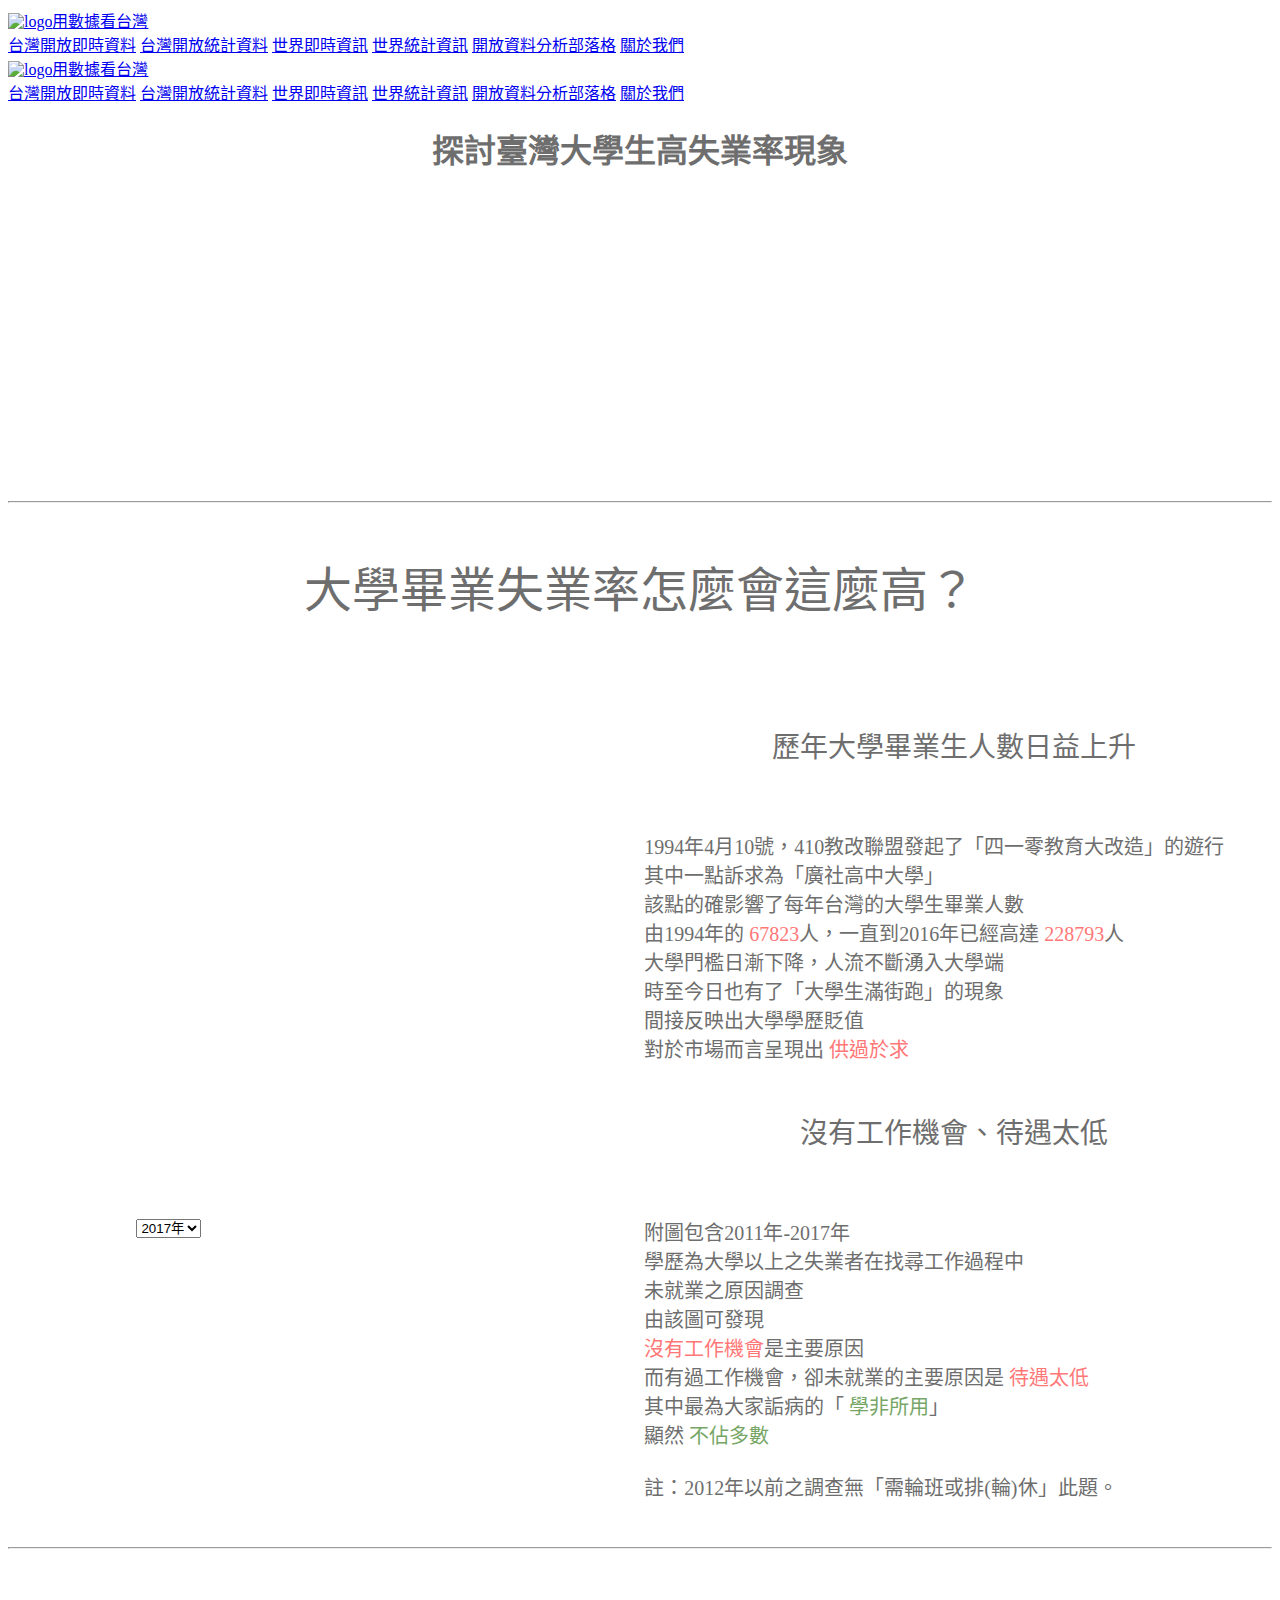
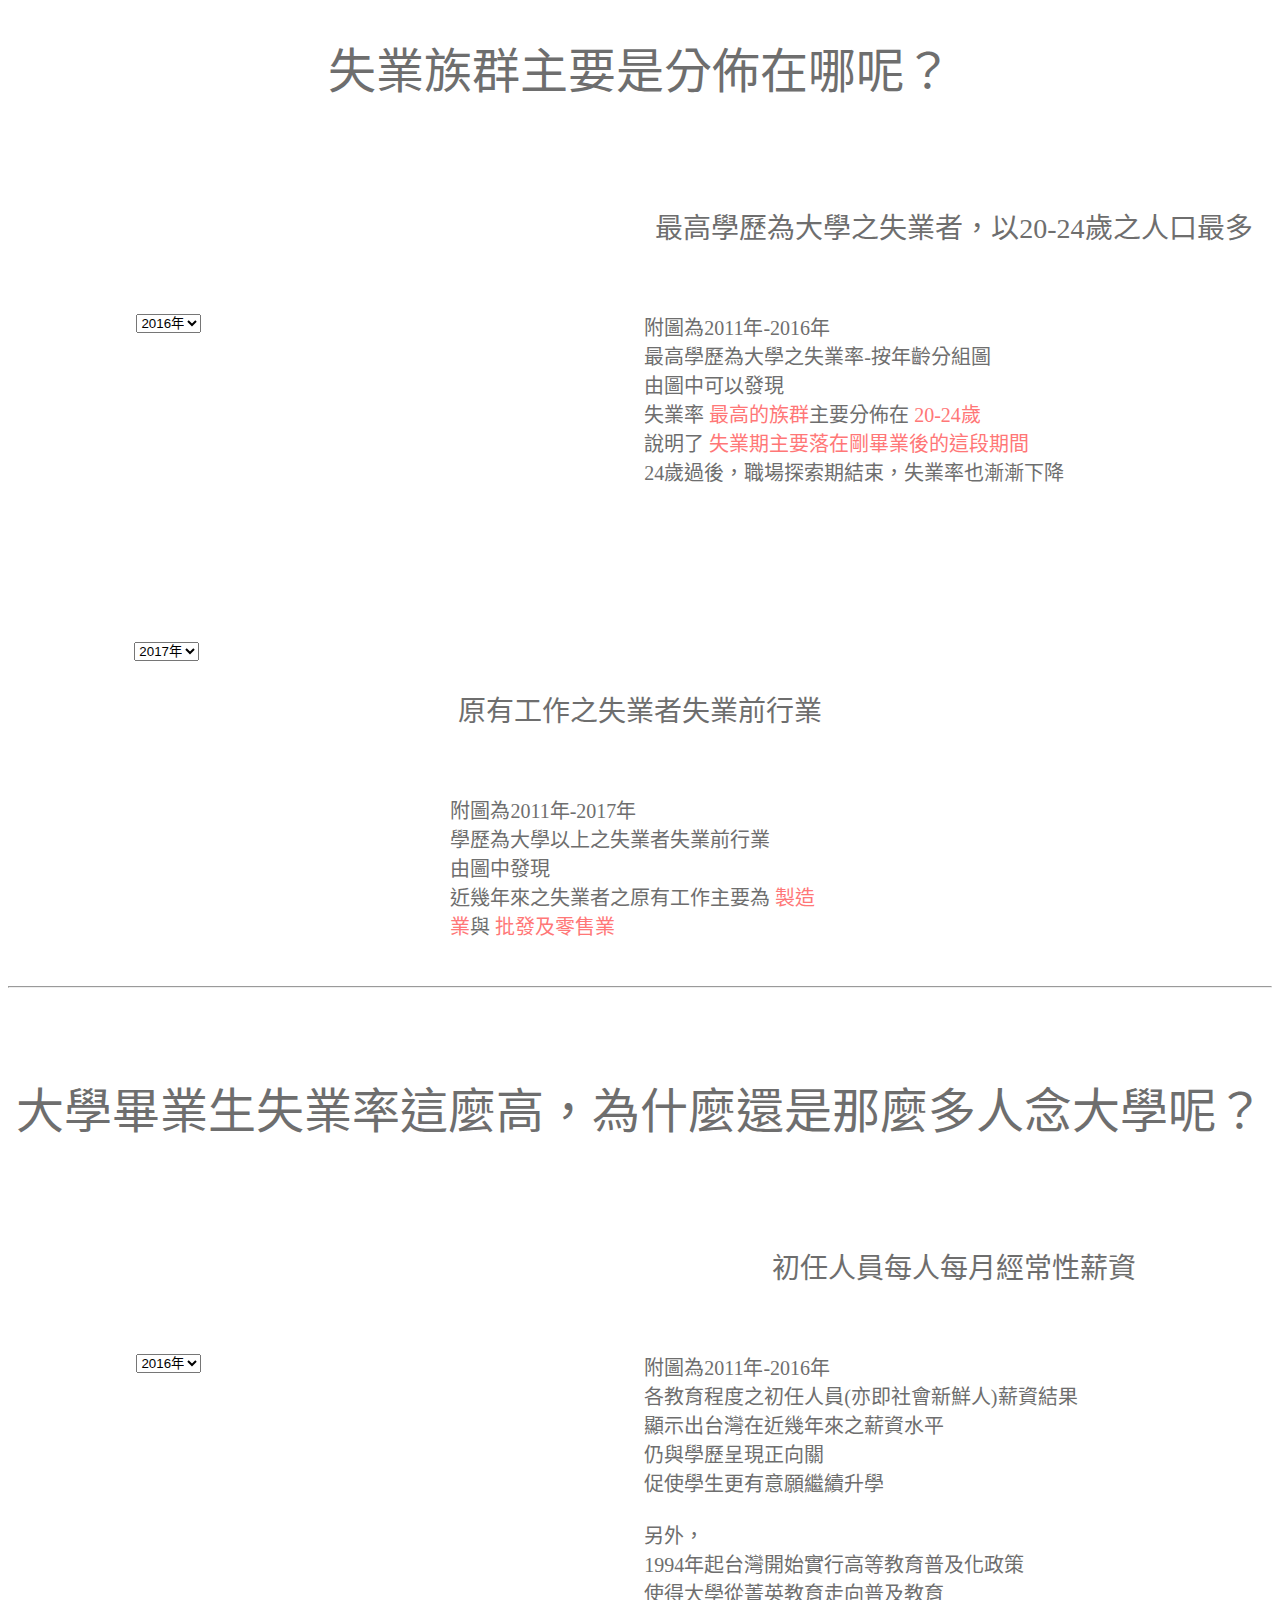
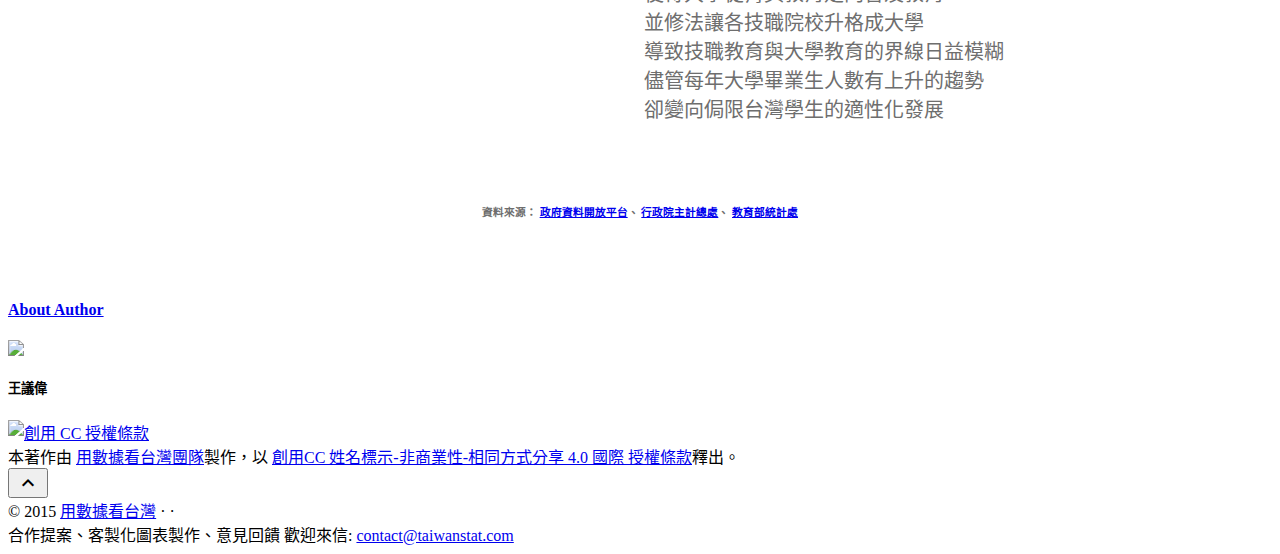
==== commit 1d1f1df2: "Modify checkbox text size" ====
--- a/index.html
+++ b/index.html
@@ -108,25 +108,20 @@
               </h3>
               <br>
             <div>
-              <p>
+              <p class = "centered">
                 1994年4月10號，410教改聯盟發起了「四一零教育大改造」的遊行
                 <br> 其中一點訴求為「廣社高中大學」
-                <br> 該點也的確影響了每年台灣的大學生畢業人數
+                <br> 該點的確影響了每年台灣的大學生畢業人數
                 <br> 由1994年的
                 <span style="color:#FF7777">67823</span>人，一直到2016年已經高達
                 <span style="color:#FF7777">228793</span>人
-                <br> 念大學的門檻日漸下降，人流不斷湧入大學端
+                <br> 大學門檻日漸下降，人流不斷湧入大學端
                 <br> 時至今日也有了「大學生滿街跑」的現象
                 <br> 間接反映出大學學歷貶值
                 <br> 對於市場而言呈現出
                 <span style="color:#FF7777">供過於求</span>
               </p>
             </div>
-
-            <!-- <div>
-                <div style="width:160px;text-align:center">失業人口</div>
-                <div style="width:160px;border-top:1px solid #6E6E6E;text-align:center">失業人口+就業人口</div>
-            </div> -->
           </div>
         </div>
         <!--  -->
@@ -149,18 +144,18 @@
               沒有工作機會、待遇太低
             </h3>
             <br>
-            <p>
+            <p class = "centered">
               附圖包含2011年-2017年
               <br>學歷為大學以上之失業者在找尋工作過程中
-              <br> 未去就業之原因調查
+              <br> 未就業之原因調查
               <br> 由該圖可發現
               <br>
               <span style="color:#FF7777">沒有工作機會</span>是主要原因
-              <br> 而有過工作機會，卻未去就業的主要原因是
+              <br> 而有過工作機會，卻未就業的主要原因是
               <span style="color:#FF7777">待遇太低</span>
-              <br> 反倒是最為大家詬病的「
+              <br> 其中最為大家詬病的「
               <span style="color:#76A665">學非所用</span>」
-              <br> 其實
+              <br> 顯然
               <span style="color:#76A665">不佔多數</span>
               <br>
               <br>註：2012年以前之調查無「需輪班或排(輪)休」此題。
@@ -195,15 +190,15 @@
             <svg id="yearGroupSvg">
             </svg>
           </div>
-          <div class="flexbox-item  centered">
+          <div class="flexbox-item centered">
             <h3>
               最高學歷為大學之失業者，以20-24歲之人口最多
             </h3>
             <br>
-            <p>
+            <p class = "centered">
               附圖為2011年-2016年
               <br>最高學歷為大學之失業率-按年齡分組圖
-              <br>可以從圖中發現
+              <br>由圖中可以發現
               <br>失業率
               <span style="color:#FF7777">最高的族群</span>主要分佈在
               <span style="color:#FF7777">20-24歲</span>
@@ -229,15 +224,15 @@
             <svg id="prejobSvg">
             </svg>
           </div>
-          <div class="flexbox-item  centered">
+          <div class="flexbox-item prejobText centered">
             <h3>
               原有工作之失業者失業前行業
             </h3>
             <br>
-            <p>
+            <p class = "centered">
               附圖為2011年-2017年
-              <br>學歷為大學以上之原有工作之失業者失業前行業
-              <br>可以從圖中發現
+              <br>學歷為大學以上之失業者失業前行業
+              <br>由圖中發現
               <br>近幾年來之失業者之原有工作主要為
               <span style="color:#FF7777">製造業</span>與
               <span style="color:#FF7777">批發及零售業</span>
@@ -276,7 +271,7 @@
               初任人員每人每月經常性薪資
             </h3>
             <br>
-            <p>
+            <p class = "centered">
               附圖為2011年-2016年
               <br> 各教育程度之初任人員(亦即社會新鮮人)薪資結果
               <br> 顯示出台灣在近幾年來之薪資水平
@@ -288,8 +283,8 @@
               <br> 使得大學從菁英教育走向普及教育
               <br> 並修法讓各技職院校升格成大學
               <br> 導致技職教育與大學教育的界線日益模糊
-              <br> 雖然每年大學畢業生人數有上升的趨勢
-              <br> 卻也侷限了台灣學生的適性化發展
+              <br> 儘管每年大學畢業生人數有上升的趨勢
+              <br> 卻變向侷限台灣學生的適性化發展
             </p>
           </div>
         </div>
@@ -382,6 +377,7 @@
     </div>
   </footer>
   <script src="//s3-ap-northeast-1.amazonaws.com/static.twstat.com/js/main.min.js"></script>
+  <script type="text/javascript" src="javascript/responsive.js"></script>  
   <script type="text/javascript" src="javascript/d3-tip.js"></script>
   <script type="text/javascript" src="javascript/linechart1.js"></script>
   <script type="text/javascript" src="javascript/linechart2.js"></script>
@@ -389,7 +385,6 @@
   <script type="text/javascript" src="javascript/barchart2.js"></script>
   <script type="text/javascript" src="javascript/barchart3.js"></script>
   <script type="text/javascript" src="javascript/barchart4.js"></script>
-  <script type="text/javascript" src="javascript/responsive.js"></script>
   
 
 
--- a/css/index.css
+++ b/css/index.css
@@ -8,16 +8,23 @@
 
 h1,
 h2,
+h3,
 h6 {
     color: #6E6E6E;
     text-align: center;
 }
 
-h3 {
-    text-align: left;
-    color: #6E6E6E;
-    /* border-left: 4px solid orange; */
+
+h2{
+    font-size: 3em;
+    font-weight: 100;
 }
+
+h3{
+    font-size: 28px;
+    font-weight: 100;
+}
+
 
 p {
     color: #6E6E6E;
@@ -29,34 +36,19 @@
     display: flex;
     flex-wrap: wrap;
     justify-content: space-evenly;
-    align-items: center;
+    /* align-items: center; */
 }
 
 .flexbox-item {
     /* border: 2px solid black; */
     text-align: left;
     flex-basis: 49%;
-    min-width: 300px;
+    /* min-width: 275px; */
 }
 
 .flexbox-item-row {
     flex-basis: 100%;
 }
-
-.centered{
-    /* display: flex;
-    flex-direction: column;
-    flex-wrap: wrap;
-    justify-content:flex-start;
-    align-items:center; */
-
-    /* align-items: center; */
-    /* text-align: left; */
-    /* padding:5px 10px; */
-    /* align-self : center; */
-    /* padding-left:11%; */
-}
-
 
 input[type="checkbox"] {
     width: 20px;
